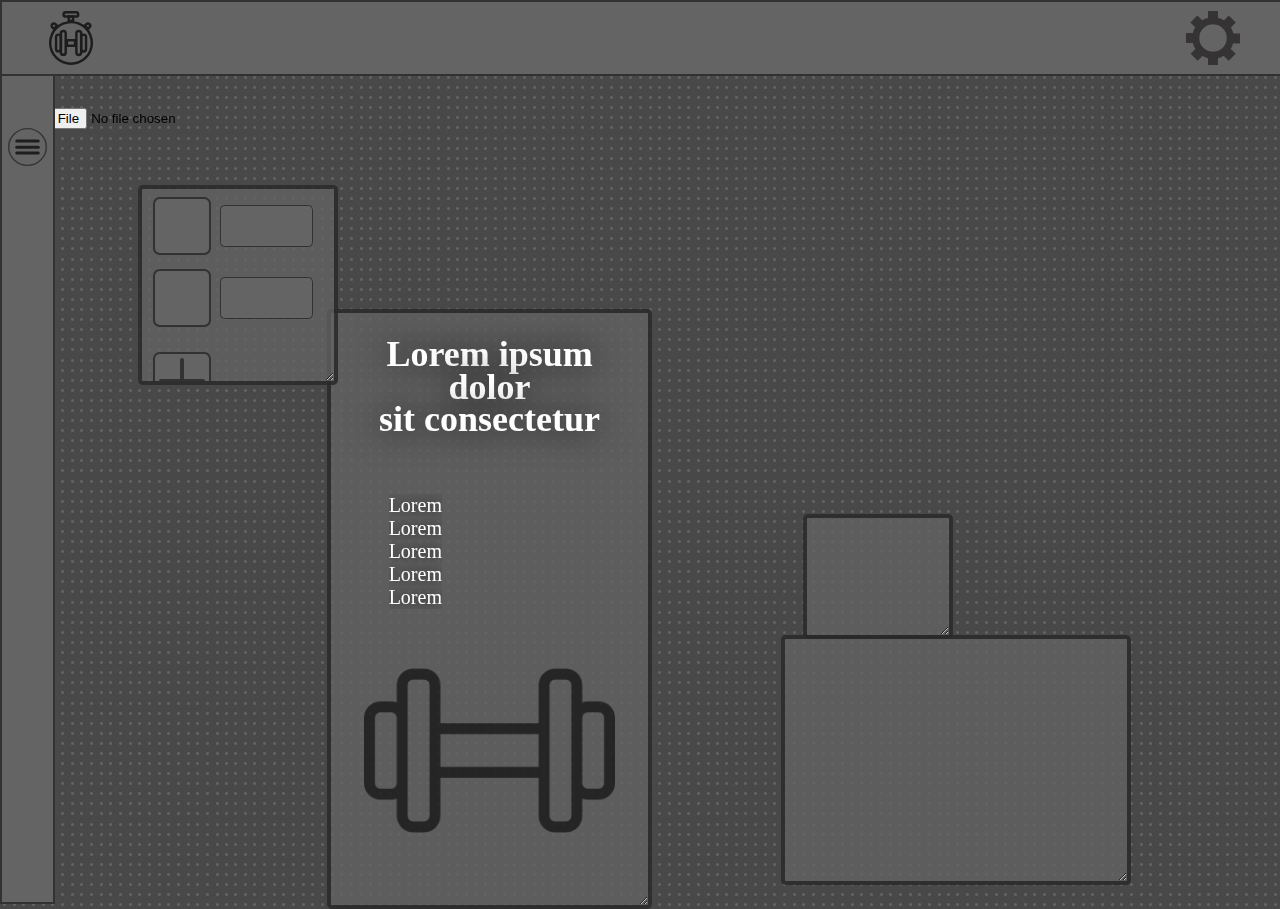
==== index.html @ f5640b2b "Update github for vercel" ====
<!DOCTYPE html>
<html lang="en" id="html">
<head>
    <meta charset="UTF-8">
    <meta http-equiv="X-UA-Compatible" content="IE=edge">
    <meta name="viewport" content="width=device-width, initial-scale=1.0">
    <link rel="stylesheet" href="./styles/main.css">
    <link rel="shortcut icon" href="./assets/svg/Workout_App_Logo_Smaller.svg" type="image/x-icon">
    <link rel="stylesheet" href="./styles/apple_watch_responsive.css">
    <link rel="stylesheet" href="./styles/media_queries.css">
    <link rel="file" id="acs_file_link" href="./Workout_app_1.21/color_themes/default_theme/Default_theme.acs">
    <script src="./js/main.js" defer></script>
    <title>Workout App</title>
</head>
<body>
    <div id="container">
        <div id="file_transfer" class="off"></div>
        <div id="top-navbar">
            <img class="top_nav_img" src="./assets/svg/Workout_App_Logo.svg" />                    
            
            <img class="top_nav_img" src="./assets/svg/Settings.svg" />
        </div>
        <br><br><br><br><br><br>
        <input type="file" name="color_theme" id="color_theme_input" >
        <div id="side-navbar">
            <div id="node_list_holder">
                <img onclick="show_nodes()" class="left_nav_img" src="./assets/svg/Options_Icon.svg" />
                <img onclick="spawn_checklist()" class="left_nav_img node_place_button" src="./assets/svg/Checklist_Node.svg" />
            </div>
        </div>
        
        <!-- <div id="state_management">
            <h1 class="console_items" id="1_console_item">Lorem</h1>
            <h1 class="console_items" id="2_console_item">Ipsum</h1>
            <h1 class="console_items" id="3_console_item">Dolar</h1>
            <h1 class="console_items" id="4_console_item">Harvos</h1>
        </div> -->

        <div id="checklists"></div>
    </div>
</body>

</html>
---- styles/main.css ----
:root {
    --nav_bar_background: #646464;
    --node_background_color: rgba(100,100,100, 0.75);
    --nav_bar_border_color: rgba(0, 0, 0, 0.5);
    --node_border_color: #323232;
    --node_border_highlight_color: #111;
    --node_background_highlight_color: #646464;
    --node_text_color: #fff;
    --text_font: Calibri;
    --file_transfer_color: rgba(50,50,50,0.5);

    /* Default task colors */
    --Default_red: #FC9996;
    --Default_yellow: #FAFD5A;
    --Default_green: #84D264;
    --Default_blue: #44C5CD;
    --Default_purple: #AB48C1;
}

html {
    overflow: scroll;
}

#file_transfer {
    width: 100%;
    height: 100%;
    position: fixed;
    content: ' ';
    z-index: 150;
    transition: all 0.15s linear;
}

#file_transfer.off {
    z-index: -10;
    background-color: transparent;
}

#file_transfer.on {
    z-index: 150;
    background-color: var(--file_transfer_color);
}

/* ===== Scrollbar CSS ===== */
  /* Firefox */
  * {
    scrollbar-width: auto;
    /* scrollbar-color: #323232 #646464; */
    /* scrollbar-color: #323232 #484848; */
    scrollbar-color: #484848 #646464;
  }

  /* Chrome, Edge, and Safari */
  *::-webkit-scrollbar {
    width: 16px;
  }

  *::-webkit-scrollbar-track {
    background: #646464;
  }

  *::-webkit-scrollbar-thumb {
    background-color: #323232;
    border-radius: 10px;
    border: 3px none rgba(0, 0, 0, 0);
  }

.checklist {
    background-color: var(--node_background_color);
    border: 0.5vh solid var(--nav_bar_border_color);
    border-radius: 0.3em;
    position: absolute;
    top: 0;
    resize: both;
    overflow: hidden;
    text-align: center;
    padding: 0.1em;
    box-sizing: border-box;
}

.checklist_grab_area {
    width: 100%;
    height: 100%;
    background-color: transparent;
    position: absolute;
    z-index: 5;
}

.checklist_title {
    text-align: center;
    font-family: var(--text_font);
    line-height: 90%;
    color: var(--node_text_color);
    text-shadow: #000000 0 0 1em;
    font-size: 2.25em;
}

.checklist_bulleted_list {
    color: var(--node_text_color);
    text-shadow: #000000 0 0 1em;
    margin-left: 1em;
    /* text-shadow: 0px 0px 0.em rgba(0,0,0,0.8); */
    text-align: left;
    display: inline-block;
    float: left;
}

.checklist_bullet_point {
    font-family: var(--text_font);
    font-size: 125%;
    overflow: hidden;
}

html {
    background-image: url('../assets/images/Dots_Bigger_no_air.png');
    background-repeat: repeat;
}

#container {
    width: 100%;
    min-height: 100vh;
    position: absolute;
    left: 0;
    top: 0;
    
}

#dumbbell_image_selector {
    max-width: 80%;
    opacity: 0.6;
    user-select: none;
    -webkit-user-drag: none;
    display: inline-block;
    
}


#side-navbar {
    z-index: 90;
    background-color: var(--nav_bar_background);
    position: fixed;
    top: 0;
    left: 0;
    width: 4%;
    height: 100%;
    border: 0.3vh solid var(--nav_bar_border_color);
    display: flex;
    align-items: center;
    text-align: center;
    justify-content: flex-start;
    flex-direction: column;
}

#node_list_holder {
    margin-top: 14vh;
    width: 100%;
    display: flex;
    align-items: center;
    justify-content: center;
    flex-direction: column;
    gap: 1em;
}

.node_place_button {
    display: none;
}

#top-navbar {
    z-index: 100;
    background-color: var(--nav_bar_background);
    position: fixed;
    top: 0;
    left: 0; 
    width: 100%;
    height: 8%;
    border: 0.3vh solid var(--nav_bar_border_color);
    display: flex;
    justify-content: center;
    align-items: center;
    gap: 85%;
}

.left_nav_img {
    width: 75%;
    z-index: 110;
    opacity: 0.7;
}

.top_nav_img {
    opacity: 0.7;
    aspect-ratio: 1 / 1;
    height: 75%;
    max-width: 15%;
}

.checklist_item_styles {
    width: 100%;
    height: 8vh;
    background-color: transparent;
    display: flex;
    align-items: center;
    margin: 0;
}

.checklist_checkbox_styles {
    aspect-ratio: 1 / 1;
    height: 6vh;
    background-color: var(--nav_bar_background);
    border-radius: 0.75vh;
    border: 0.3vh solid var(--node_border_color);
    z-index: 4;
    margin: 0 5%;
}

.checklist_input_styles {
    z-index: 6;
    width: 75%;
    resize: none;
    font-size: 1.5em;
    height: 50%;
    background-color: var(--nav_bar_background);
    border-color: var(--node_border_color);
    outline-color: var(--node_border_color);
    border-radius: 0.5vh;
    color: var(--node_text_color);
    margin: 0 10% 0 0;
}

.checklist_add_checker_holder_styles {
    z-index: 7;
    aspect-ratio: 1 / 1;
    height: 6vh;
    border-radius: 0.75vh;
    background-color: var(--nav_bar_background);
    border: 0.3vh solid var(--node_border_color);
    margin: 0 5%;
    display: flex;
    justify-content: center;
    align-items: center;
}

.add_checker_image_styles {
    width: 85%;
    height: 85%;
}

.selected_node {
    background-color: var(--node_background_highlight_color);
    border-color: var(--node_border_highlight_color);
}

.the_shadow_realm {
    display: none;
}
---- styles/apple_watch_responsive.css ----
@media screen and (min-width: 311px) 
and (max-width: 313px)
and (min-height: 389px) 
and (max-height: 391px) { /* display none on apple watch series 1 */
    * {
        display: none;
    }
}

@media screen and (min-width: 271px) 
and (max-width: 273px)
and (min-height: 339px) 
and (max-height: 341px) { /* display none on apple watch series 2 */
    * {
        display: none;
    }
}

@media screen and (min-width: 389px) 
and (max-width: 391px)
and (min-height: 311px) 
and (max-height: 313px) { /* display none on apple watch series 3 */
    * {
        display: none;
    }
}

@media screen and (min-width: 447px) 
and (max-width: 449px)
and (min-height: 367px) 
and (max-height: 369px) { /* display none on apple watch series 4 */
    * {
        display: none;
    }
}

@media screen and (min-width: 367px) 
and (max-width: 369px)
and (min-height: 447px) 
and (max-height: 449px) { /* display none on apple watch series 5 and 6 */
    * {
        display: none;
    }
}

@media screen and (min-width: 429px) 
and (max-width: 431px)
and (min-height: 351px) 
and (max-height: 353px) { /* display none on apple watch series 7 */
    * {
        display: none;
    }
}

@media screen and (min-width: 429px) 
and (max-width: 431px)
and (min-height: 352px) 
and (max-height: 354px) { /* display none on apple watch series 8 */
    * {
        display: none;
    }
}

@media screen and (min-width: 395px) 
and (max-width: 397px)
and (min-height: 483px) 
and (max-height: 485px) { /* display none on apple watch series 9 */
    * {
        display: none;
    }
}
---- styles/media_queries.css ----
@media only screen and (max-width: 1000px) { /* >1000px */
    #top-navbar {
        height: 10%;
        gap: 80%;
    }

    #side-navbar {
        width: 10%;
    }
}

@media screen and (max-width: 800px) { /* >300px */
    #top-navbar {
        gap: 75%;
    }
}

@media screen and (max-width: 600px) { /* >300px */
    #top-navbar {
        gap: 70%;
        height: 8%;
    }

    #side-navbar {
        width: 12%;
    }
}
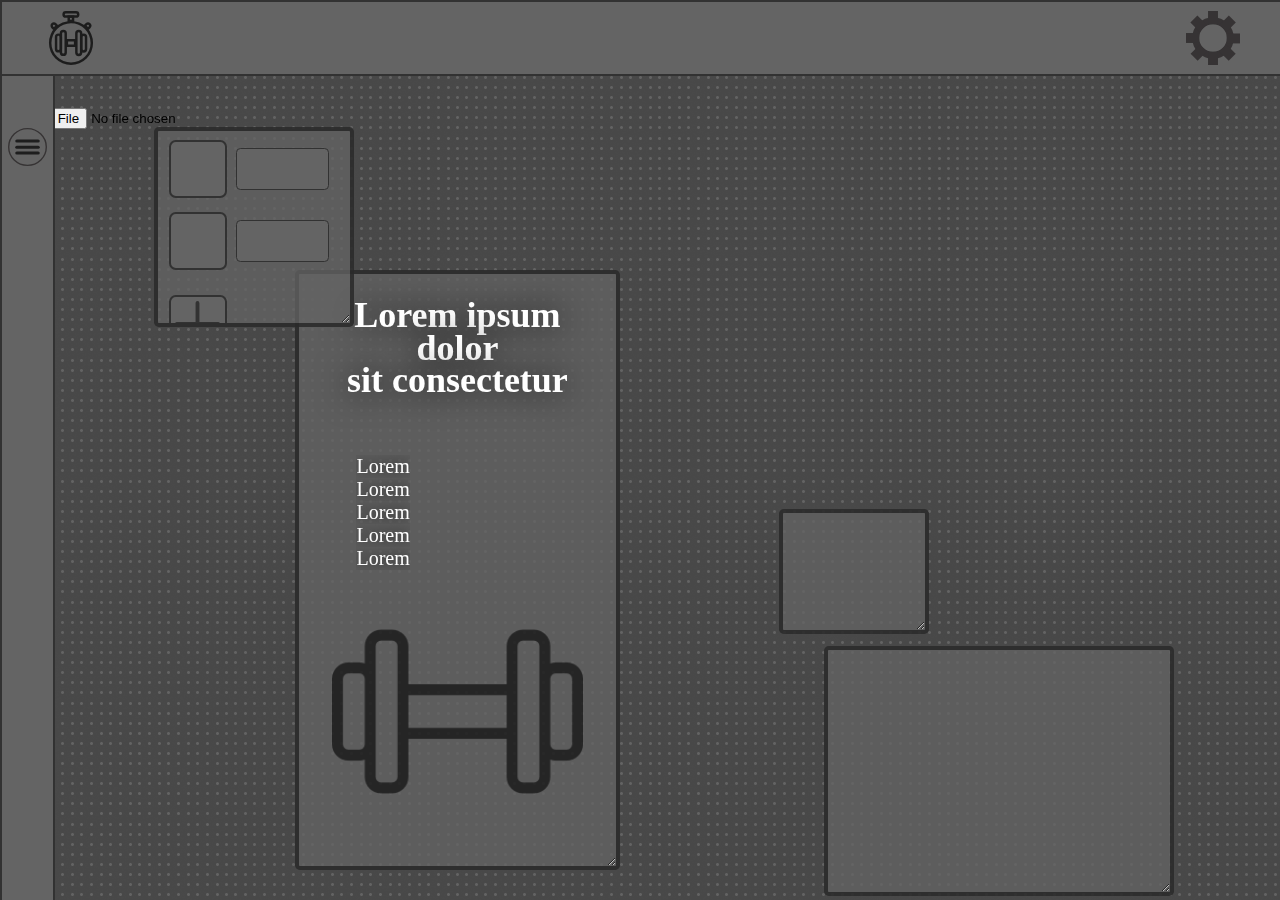
==== commit 9d929379: "fix the add node button" ====
--- a/index.html
+++ b/index.html
@@ -25,7 +25,7 @@
         <div id="side-navbar">
             <div id="node_list_holder">
                 <img onclick="show_nodes()" class="left_nav_img" src="./assets/svg/Options_Icon.svg" />
-                <img onclick="spawn_checklist()" class="left_nav_img node_place_button" src="./assets/svg/Checklist_Node.svg" />
+                <img onclick="spawn_checklist_notepad()" class="left_nav_img node_place_button" src="./assets/svg/Checklist_Node.svg" />
             </div>
         </div>
         
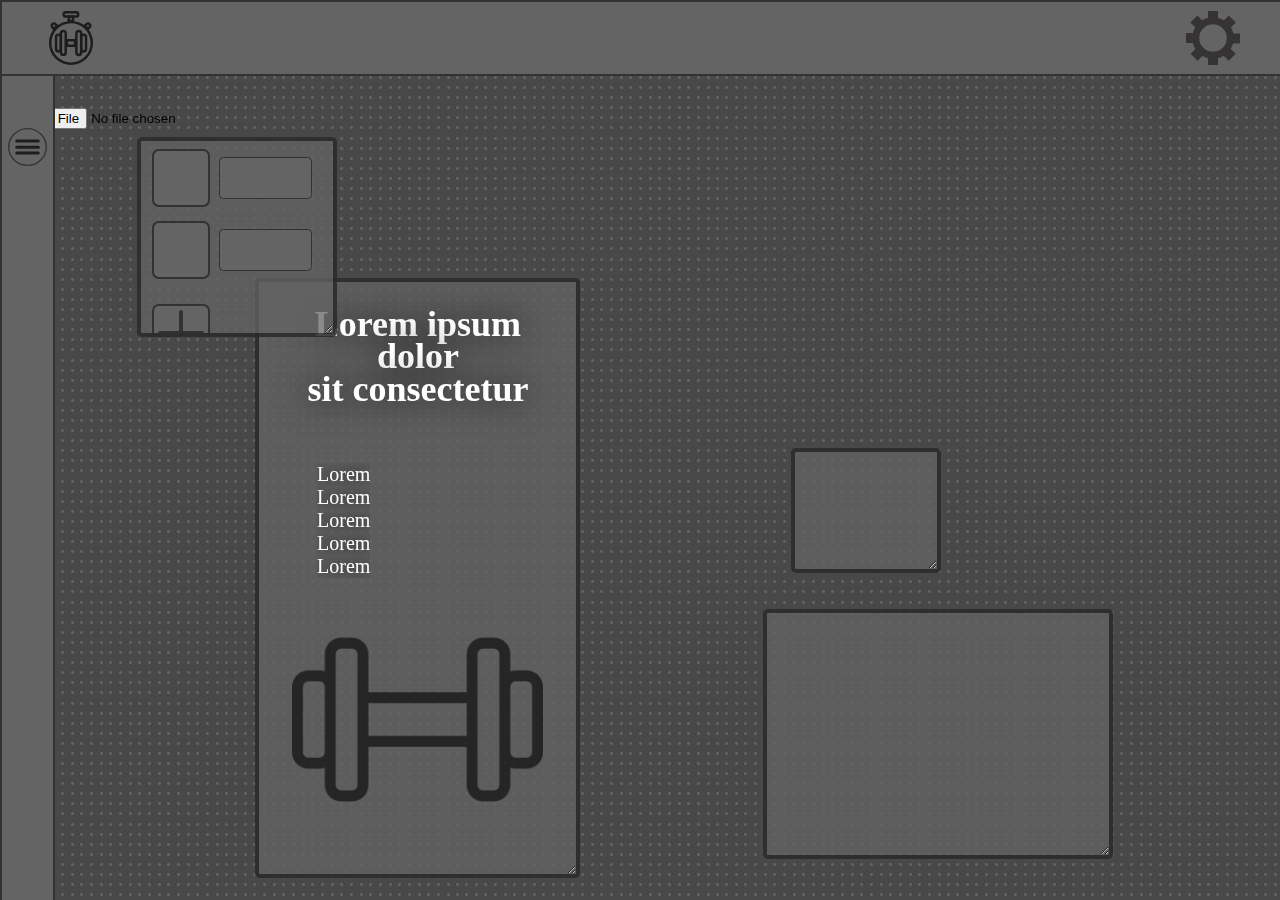
==== commit f6a44c3a: "fixed spawn notepad node" ====
--- a/index.html
+++ b/index.html
@@ -25,7 +25,7 @@
         <div id="side-navbar">
             <div id="node_list_holder">
                 <img onclick="show_nodes()" class="left_nav_img" src="./assets/svg/Options_Icon.svg" />
-                <img onclick="spawn_checklist_notepad()" class="left_nav_img node_place_button" src="./assets/svg/Checklist_Node.svg" />
+                <img onclick="spawn_checklist_notepad(2, 500, 100, 'dino', true)" class="left_nav_img node_place_button" src="./assets/svg/Checklist_Node.svg" />
             </div>
         </div>
         
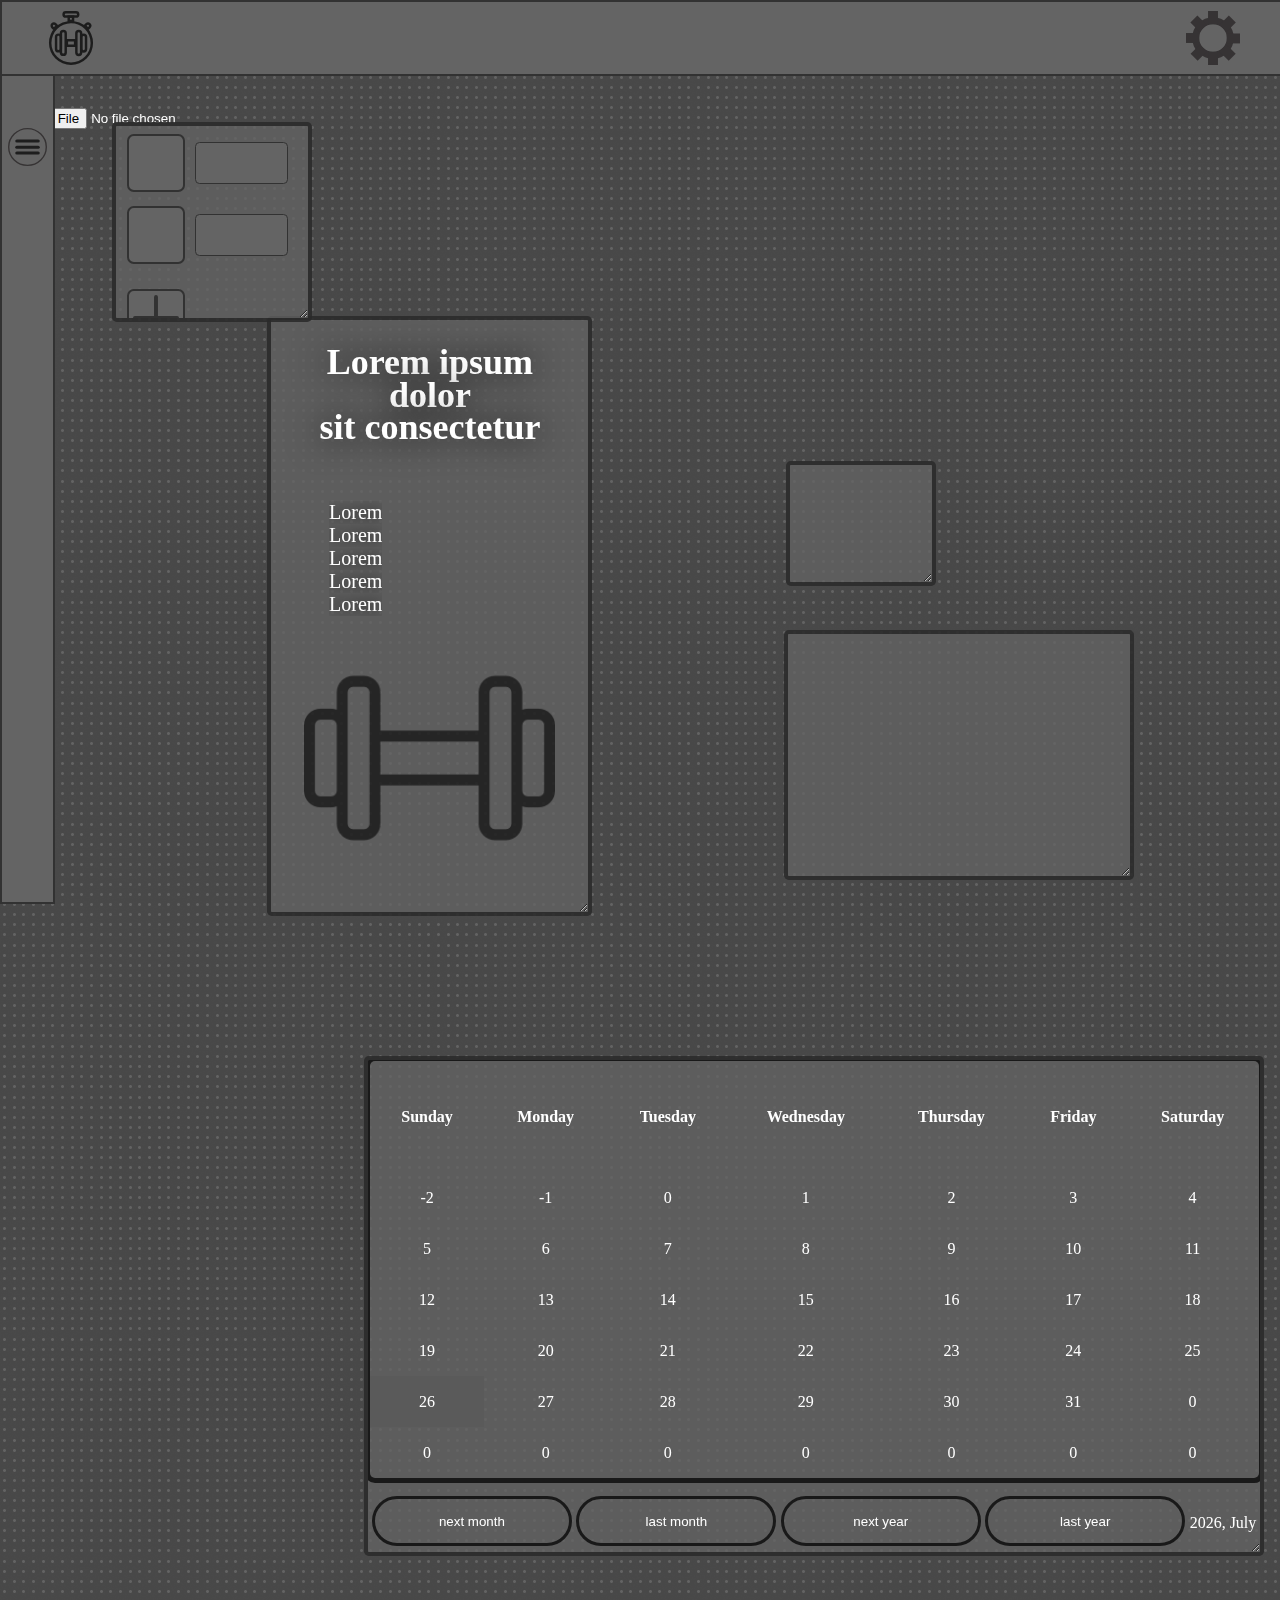
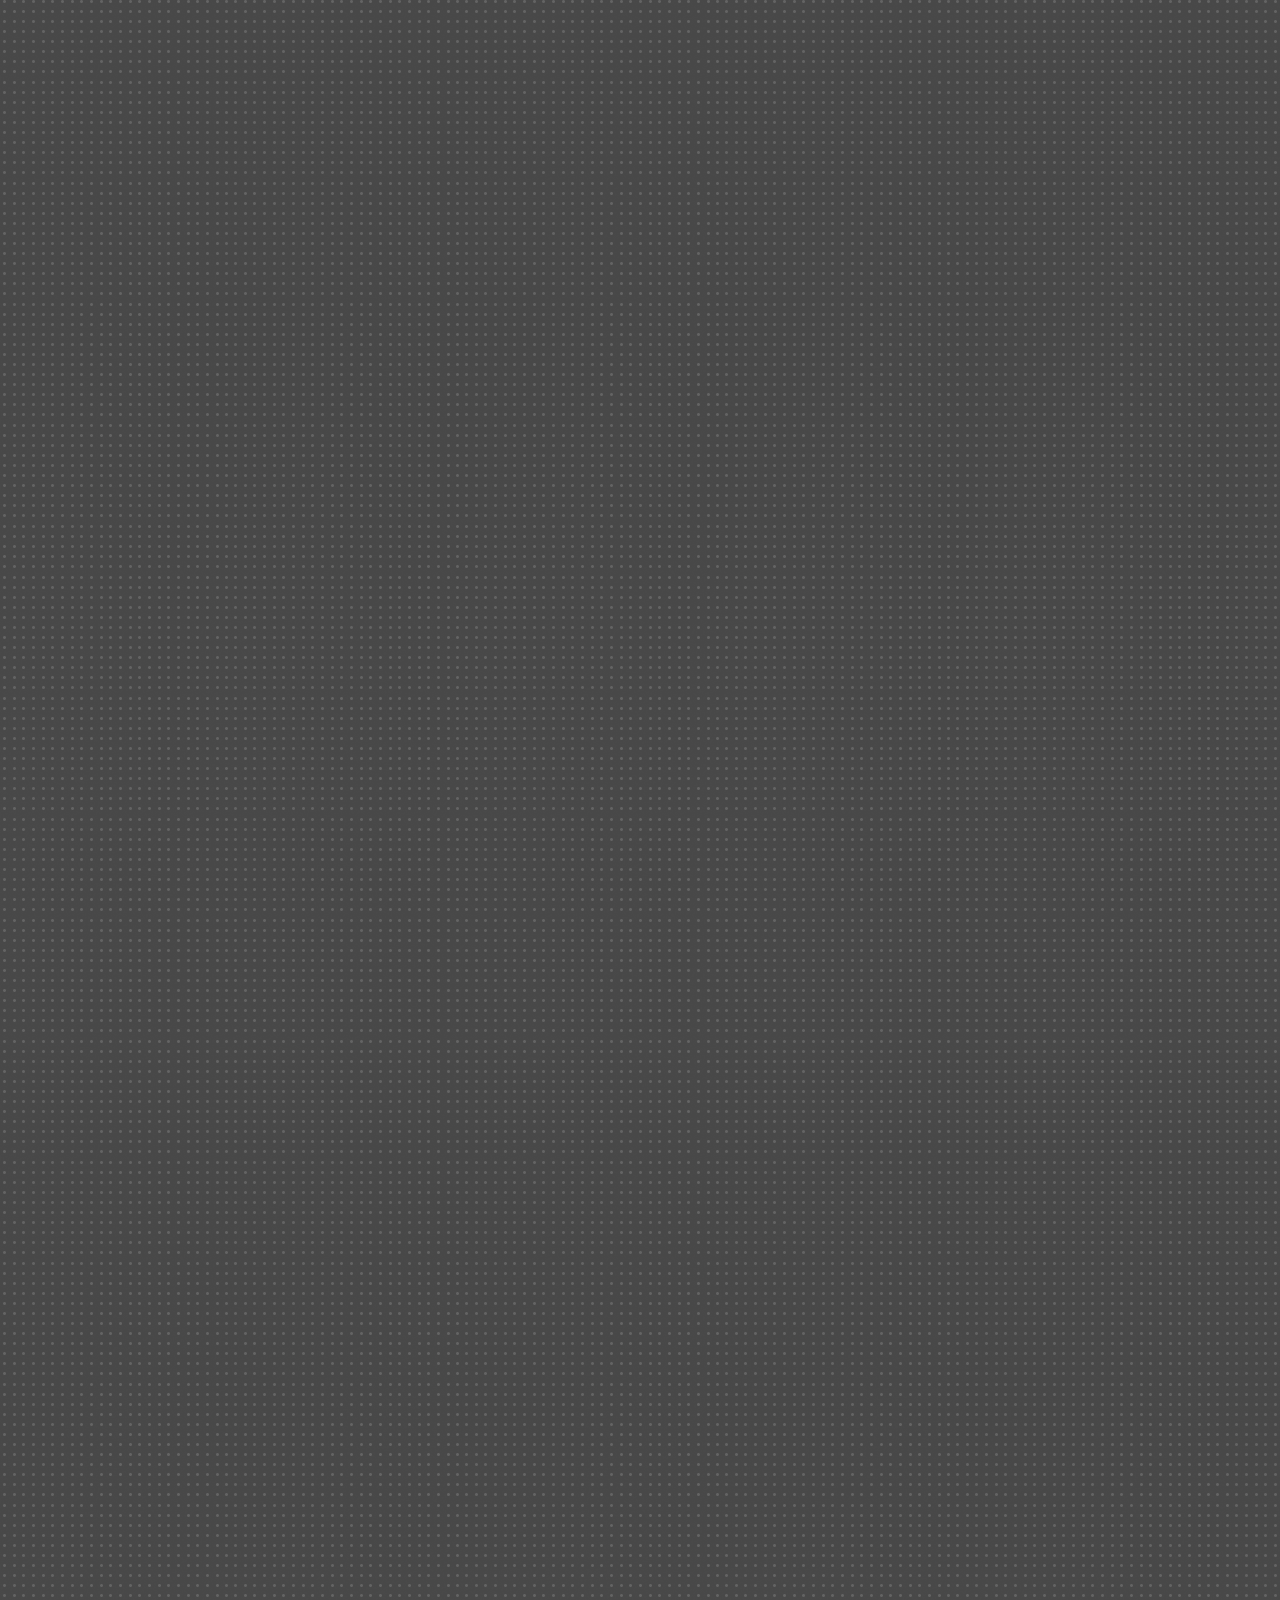
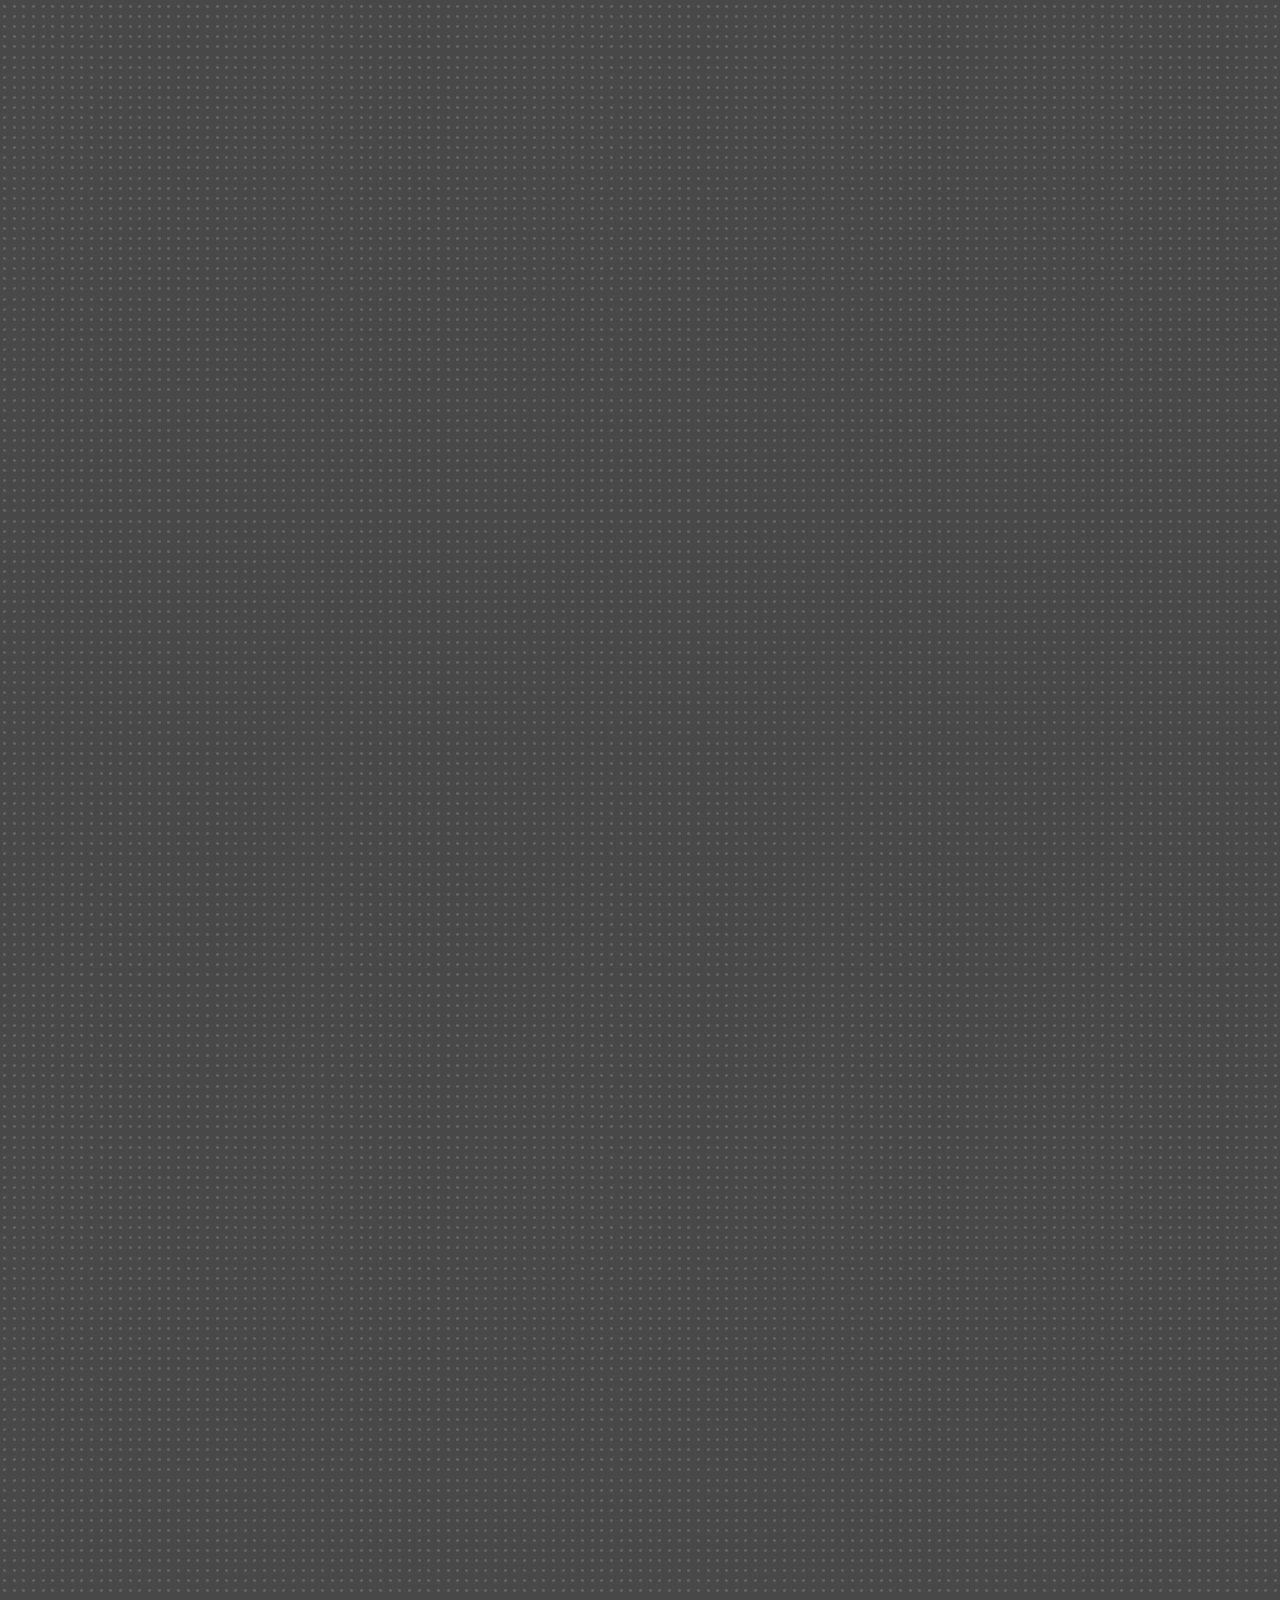
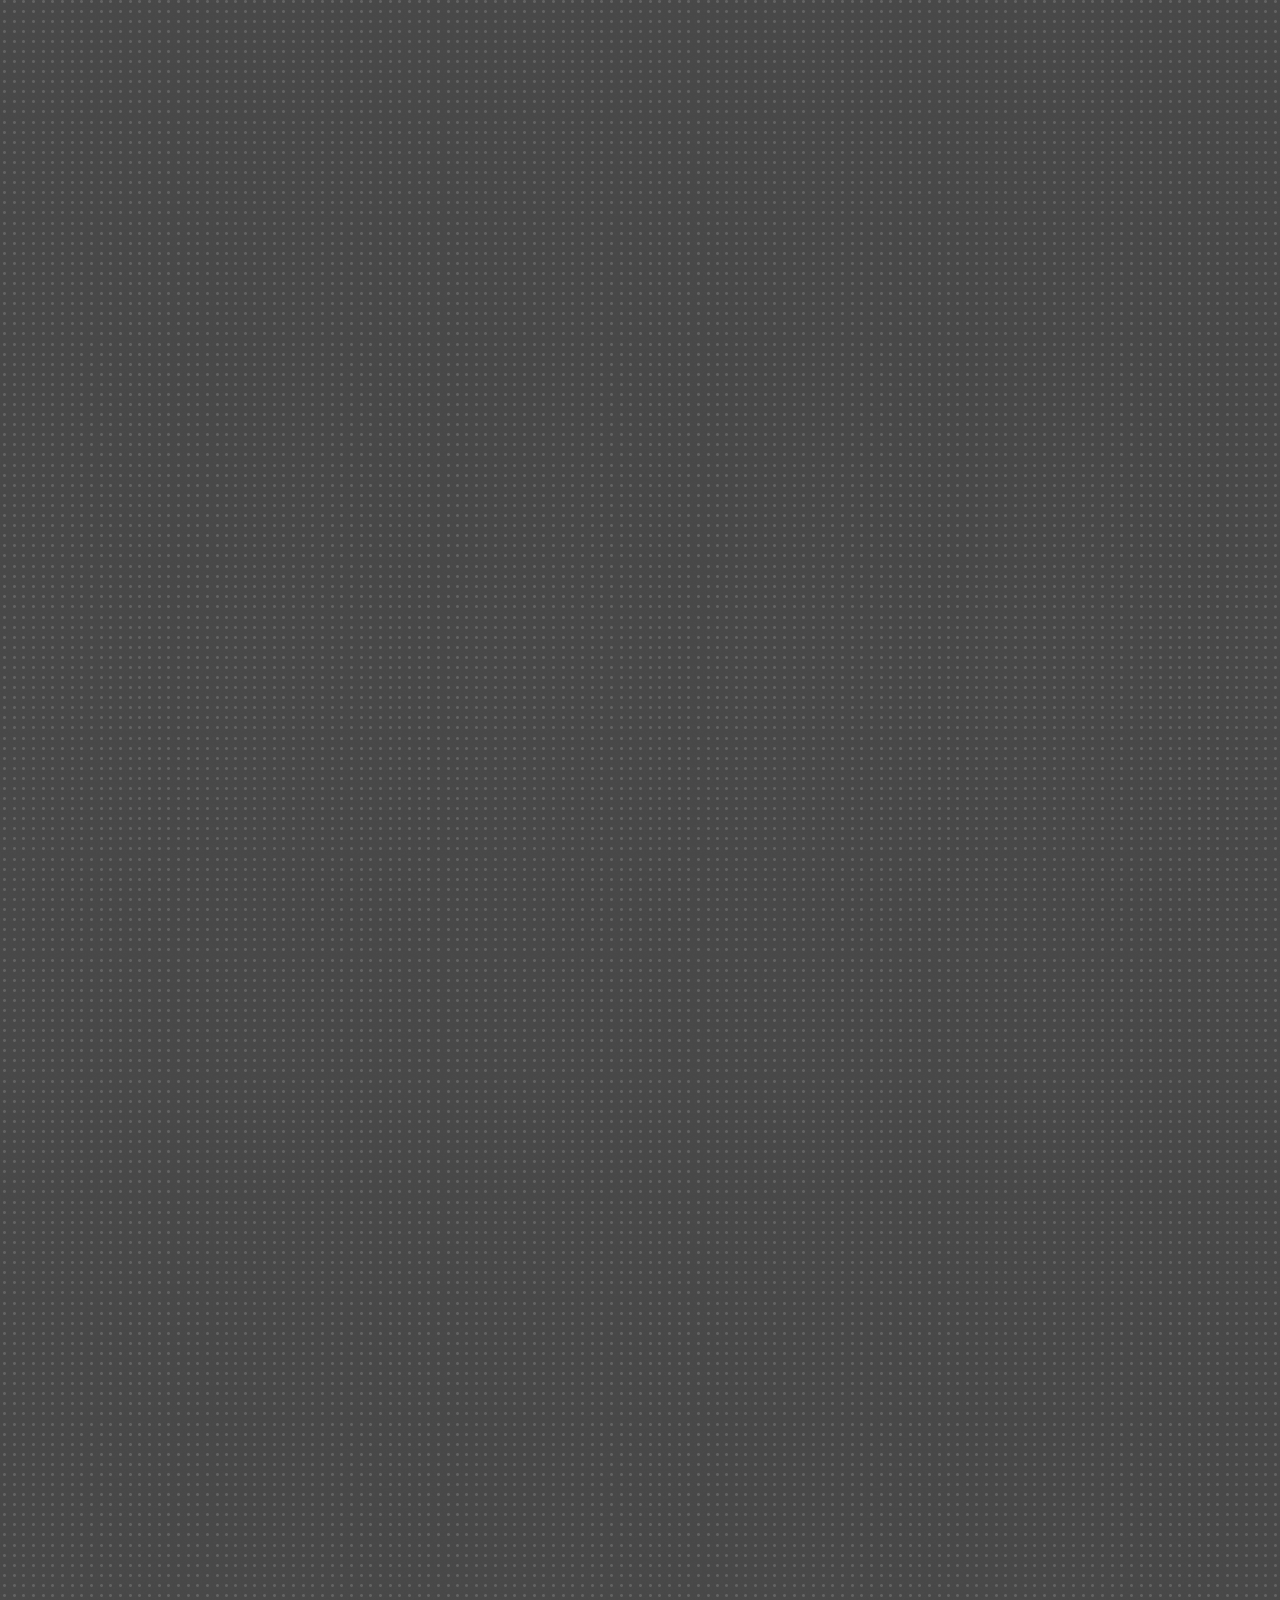
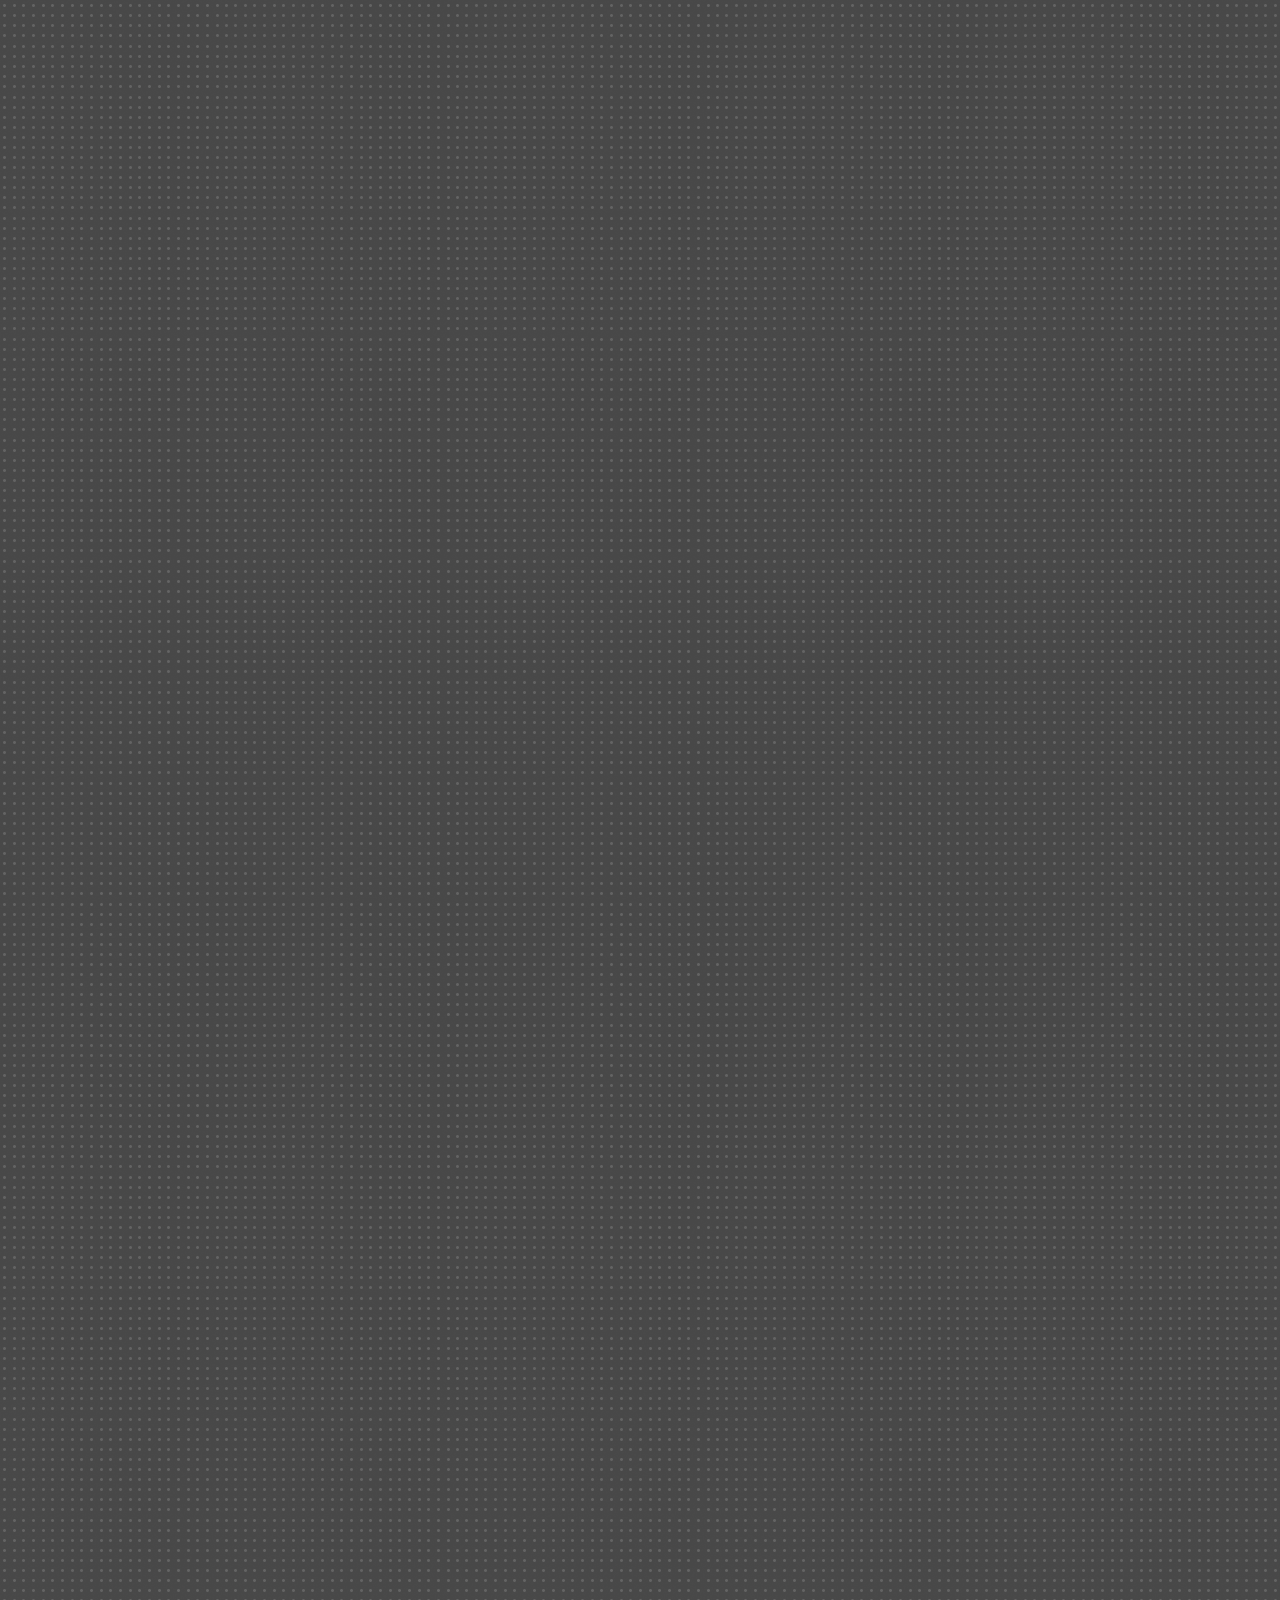
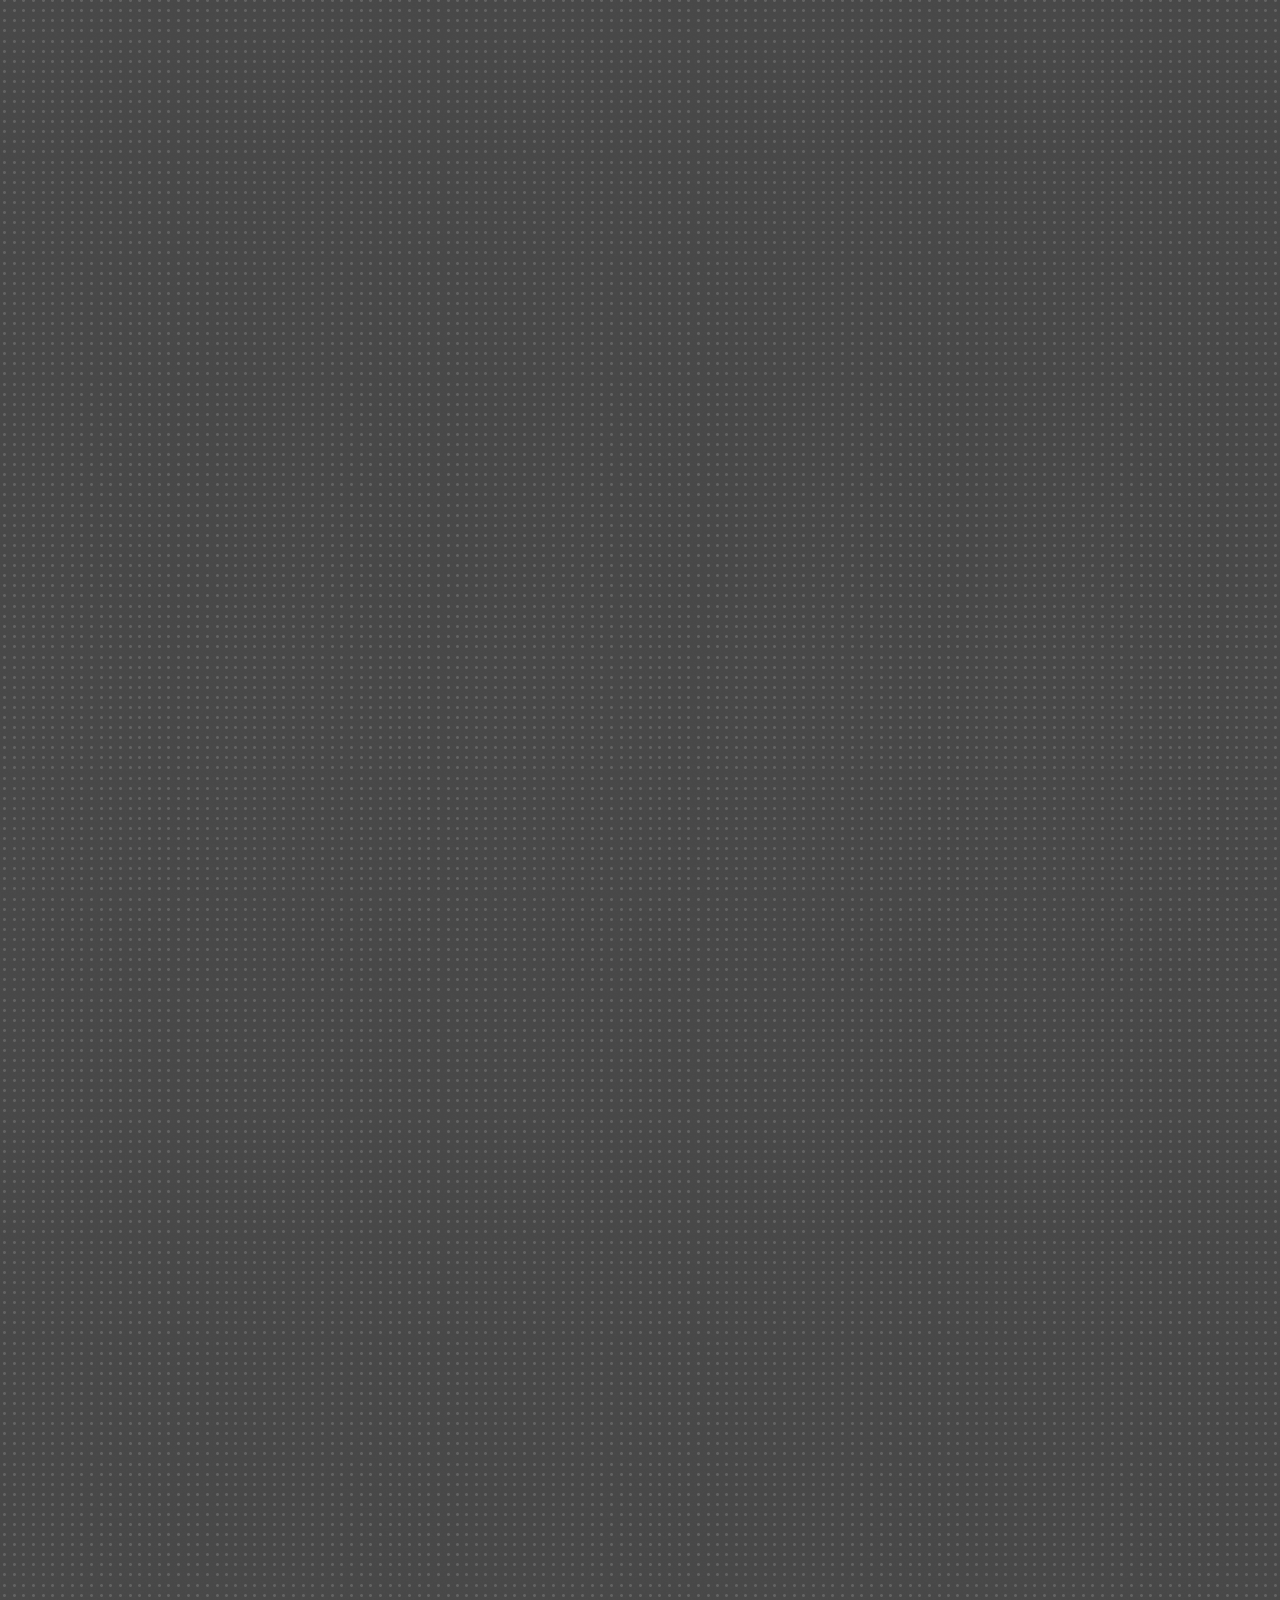
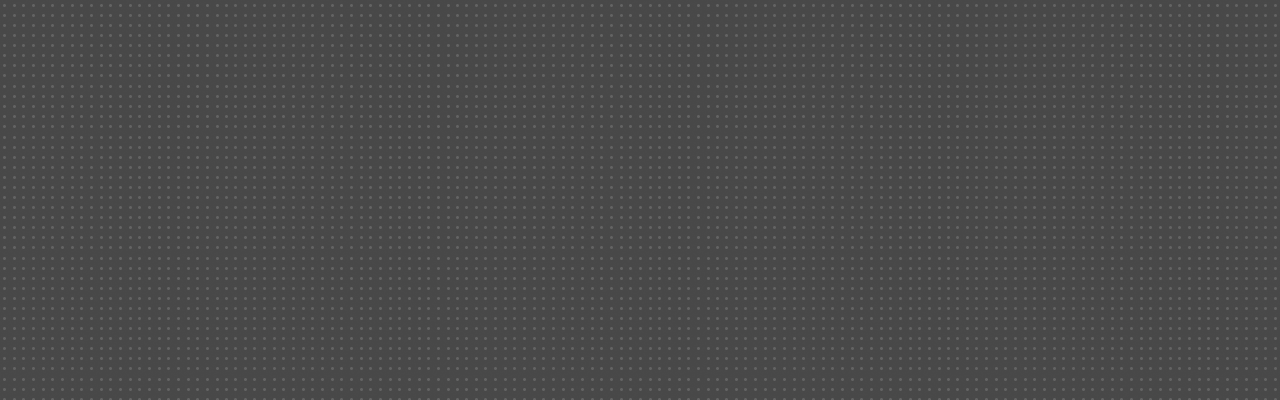
==== commit 2b571d65: "made a settings page, with nested tree layout" ====
--- a/index.html
+++ b/index.html
@@ -4,11 +4,16 @@
     <meta charset="UTF-8">
     <meta http-equiv="X-UA-Compatible" content="IE=edge">
     <meta name="viewport" content="width=device-width, initial-scale=1.0">
+    
+    <link rel="stylesheet" href="./styles/all.css">
     <link rel="stylesheet" href="./styles/main.css">
-    <link rel="shortcut icon" href="./assets/svg/Workout_App_Logo_Smaller.svg" type="image/x-icon">
+    <link rel="stylesheet" href="./styles/index.css">
     <link rel="stylesheet" href="./styles/apple_watch_responsive.css">
     <link rel="stylesheet" href="./styles/media_queries.css">
+
+    <link rel="shortcut icon" href="./assets/svg/Workout_App_Logo_Smaller.svg" type="image/x-icon">
     <link rel="file" id="acs_file_link" href="./Workout_app_1.21/color_themes/default_theme/Default_theme.acs">
+    
     <script src="./js/main.js" defer></script>
     <title>Workout App</title>
 </head>
@@ -16,16 +21,16 @@
     <div id="container">
         <div id="file_transfer" class="off"></div>
         <div id="top-navbar">
-            <img class="top_nav_img" src="./assets/svg/Workout_App_Logo.svg" />                    
+            <img class="top_nav_img" onclick="window.location = './index.html'" src="./assets/svg/Workout_App_Logo.svg" />                    
             
-            <img class="top_nav_img" src="./assets/svg/Settings.svg" />
+            <img class="top_nav_img" onclick="window.location = './settings.html'" src="./assets/svg/Settings.svg" />
         </div>
         <br><br><br><br><br><br>
         <input type="file" name="color_theme" id="color_theme_input" >
         <div id="side-navbar">
             <div id="node_list_holder">
                 <img onclick="show_nodes()" class="left_nav_img" src="./assets/svg/Options_Icon.svg" />
-                <img onclick="spawn_checklist_notepad(2, 500, 100, 'dino', true)" class="left_nav_img node_place_button" src="./assets/svg/Checklist_Node.svg" />
+                <img onclick="checklist_notepad.spawn(2, 500, 100, 'dino', true)" class="left_nav_img node_place_button" src="./assets/svg/Checklist_Node.svg" />
             </div>
         </div>
         
--- a/styles/all.css
+++ b/styles/all.css
@@ -0,0 +1,35 @@
+#top-navbar {
+    z-index: 100;
+    background-color: var(--nav_bar_background);
+    position: fixed;
+    top: 0;
+    left: 0; 
+    width: 100%;
+    height: 8%;
+    border: 0.3vh solid var(--nav_bar_border_color);
+    display: flex;
+    justify-content: center;
+    align-items: center;
+    gap: 85%;
+}
+
+.top_nav_img {
+    opacity: 0.7;
+    aspect-ratio: 1 / 1;
+    height: 75%;
+    max-width: 15%;
+    cursor: pointer;
+}
+
+.checklist {
+    background-color: var(--node_background_color);
+    border: 0.5vh solid var(--nav_bar_border_color);
+    border-radius: 0.3em;
+    position: absolute;
+    top: 0;
+    resize: both;
+    overflow: hidden;
+    text-align: center;
+    padding: 0.1em;
+    box-sizing: border-box;
+}
--- a/styles/main.css
+++ b/styles/main.css
@@ -15,10 +15,17 @@
     --Default_green: #84D264;
     --Default_blue: #44C5CD;
     --Default_purple: #AB48C1;
+
+    /* calendar */
+    --calendar-primary: rgb(75, 75, 75);
+    --calendar-secondary: rgb(90, 90, 90);
+    --calendar-borders: rgb(25, 25, 25);
 }
 
 html {
     overflow: scroll;
+    color: var(--node_text_color);
+    font-family: var(--text_font);
 }
 
 #file_transfer {
@@ -64,19 +71,6 @@
     border: 3px none rgba(0, 0, 0, 0);
   }
 
-.checklist {
-    background-color: var(--node_background_color);
-    border: 0.5vh solid var(--nav_bar_border_color);
-    border-radius: 0.3em;
-    position: absolute;
-    top: 0;
-    resize: both;
-    overflow: hidden;
-    text-align: center;
-    padding: 0.1em;
-    box-sizing: border-box;
-}
-
 .checklist_grab_area {
     width: 100%;
     height: 100%;
@@ -128,11 +122,9 @@
     max-width: 80%;
     opacity: 0.6;
     user-select: none;
-    -webkit-user-drag: none;
+    pointer-events: none;
     display: inline-block;
-    
-}
-
+}
 
 #side-navbar {
     z-index: 90;
@@ -150,6 +142,10 @@
     flex-direction: column;
 }
 
+#node_list_holder > * {
+    cursor: pointer;
+}
+
 #node_list_holder {
     margin-top: 14vh;
     width: 100%;
@@ -162,34 +158,12 @@
 
 .node_place_button {
     display: none;
-}
-
-#top-navbar {
-    z-index: 100;
-    background-color: var(--nav_bar_background);
-    position: fixed;
-    top: 0;
-    left: 0; 
-    width: 100%;
-    height: 8%;
-    border: 0.3vh solid var(--nav_bar_border_color);
-    display: flex;
-    justify-content: center;
-    align-items: center;
-    gap: 85%;
 }
 
 .left_nav_img {
     width: 75%;
     z-index: 110;
     opacity: 0.7;
-}
-
-.top_nav_img {
-    opacity: 0.7;
-    aspect-ratio: 1 / 1;
-    height: 75%;
-    max-width: 15%;
 }
 
 .checklist_item_styles {
@@ -250,4 +224,77 @@
 
 .the_shadow_realm {
     display: none;
+}
+
+.acs_input {
+    margin-top: 5%;
+}
+
+
+
+
+
+
+
+/* \\==|| ____calendar____ \\==// */
+
+.calendar_container {
+    display: grid;
+    grid-template-columns: 5;
+    grid-template-rows: 8fr 1fr;
+    height: 100%;
+    font-size: 1em;
+    z-index: 4;
+}
+
+.calendar_table_node {
+    background-color: var(--calendar_primary);
+    box-shadow: 0 0 0 0.4vw var(--calendar-borders);   
+    overflow: hidden;
+    border-radius: 5px;
+    border-collapse: collapse;
+    text-align: center;
+    margin-bottom: 2%;
+    grid-column: span 5;
+    grid-auto-columns: 1fr 1fr 1fr 1fr;
+}
+
+.calendar_day_cell {
+    color: white;
+}
+
+.calendar_day_title_cell {
+    color: white;
+    padding: 1vw;
+    /* width: 150px; */
+}
+
+.calendar_cell { 
+    --cell-size: 100px;
+    --height-multiplier: 0.5;
+    width: var(--cell-size);
+    height: calc(var(--cell-size) * var(--height-multiplier));
+    text-align: center;
+}
+
+.change_month_button {
+    color: #fff;
+    width: 200px;
+    margin: 0 auto 2%;
+    background-color: var(--calendar_primary);
+    border: 0.3vw solid var(--calendar-borders);
+    border-radius: 1000px;
+    z-index: 6;
+}
+
+.change_month_button:hover {
+    background-color: var(--calendar-secondary);
+}
+
+.date_label {
+    display: flex;
+    justify-content: center;
+    align-items: center;
+    /* width: 250px; */
+    margin: 0 auto;
 }--- a/styles/index.css
+++ b/styles/index.css
@@ -0,0 +1,3 @@
+html {
+    height: 10000px;
+}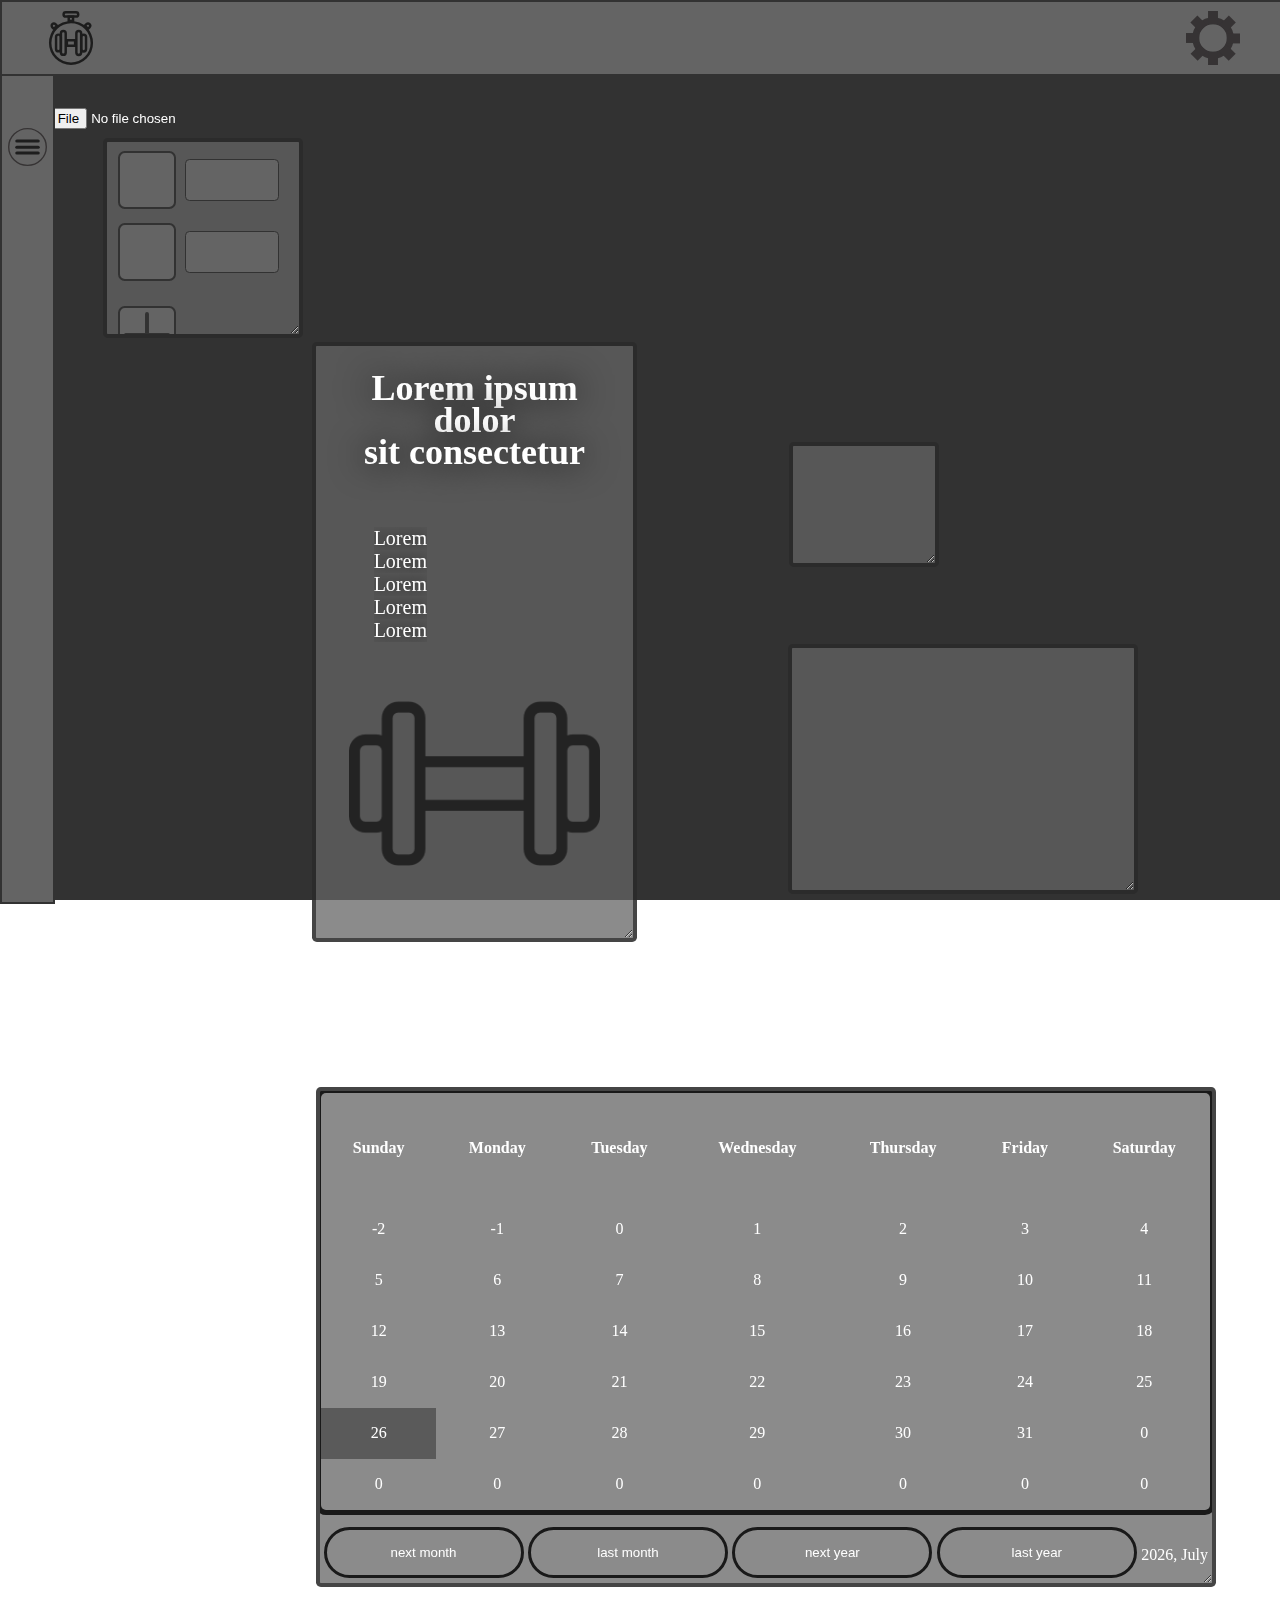
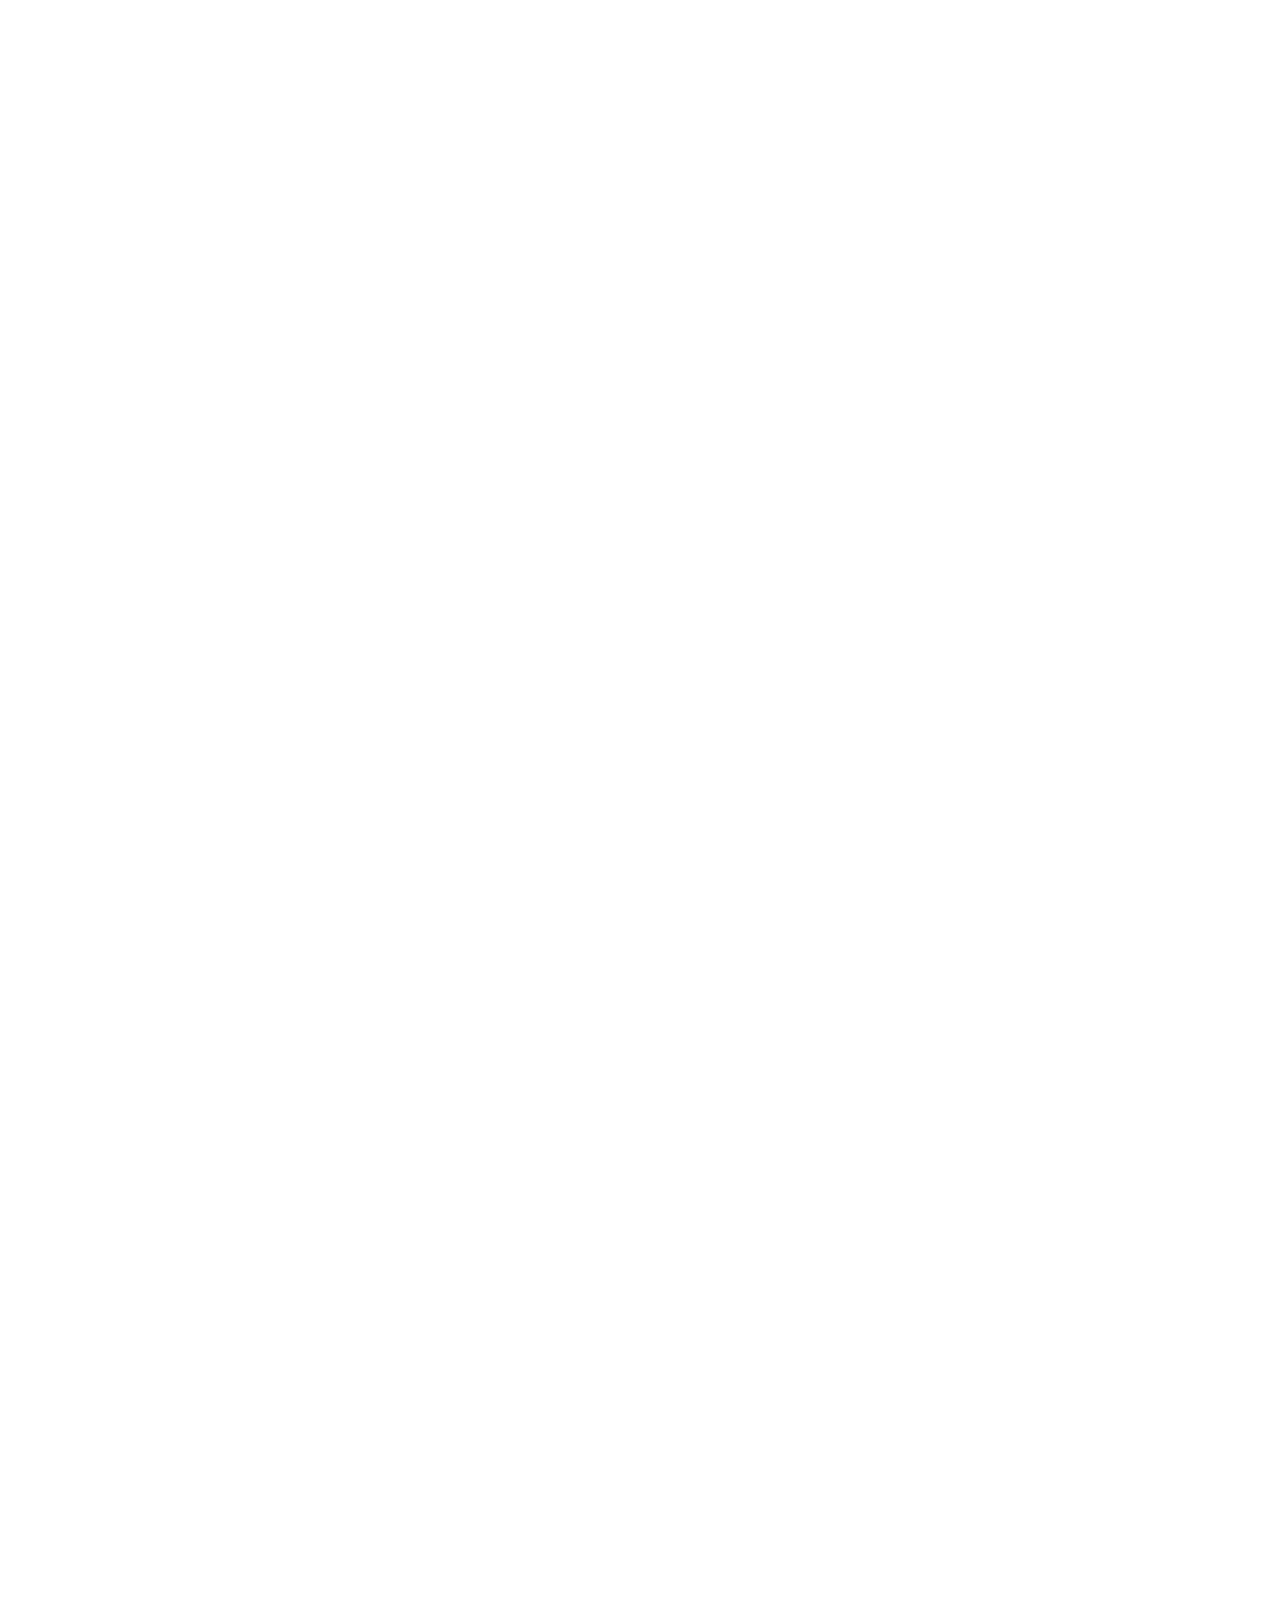
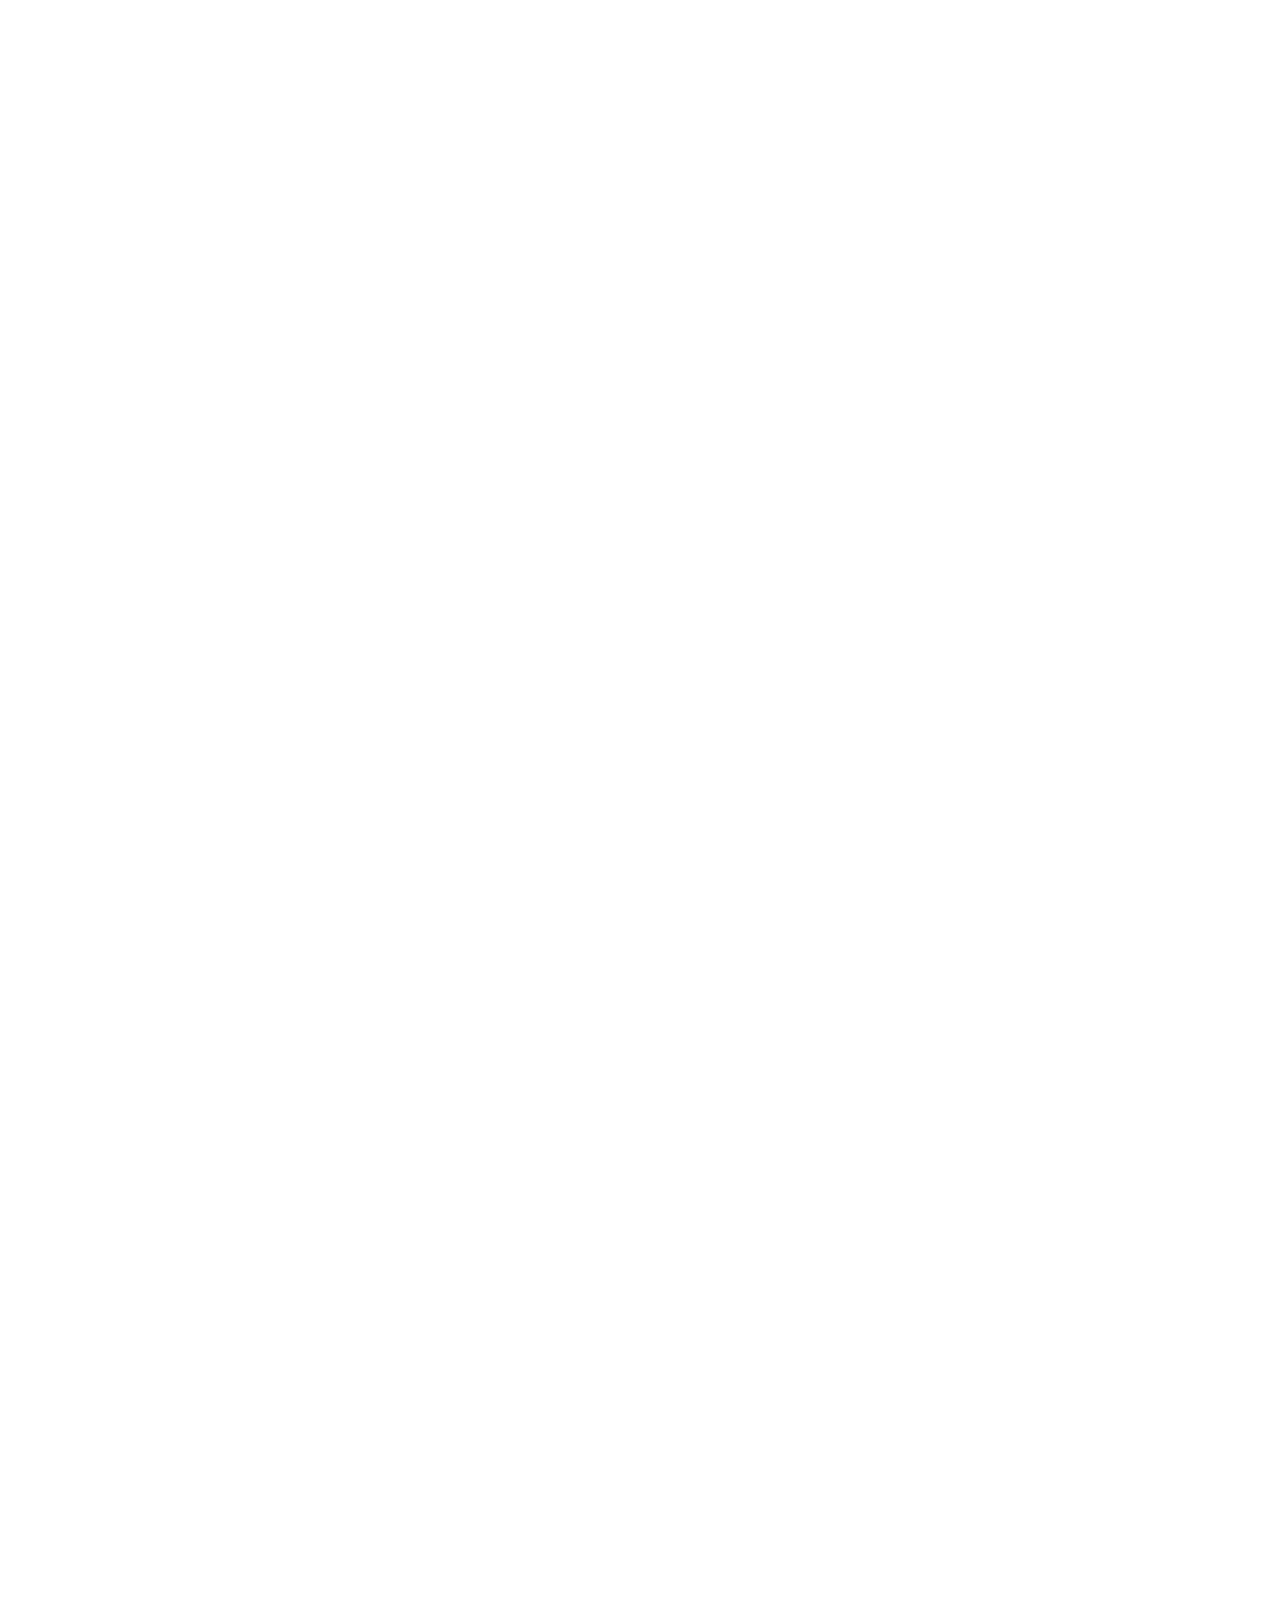
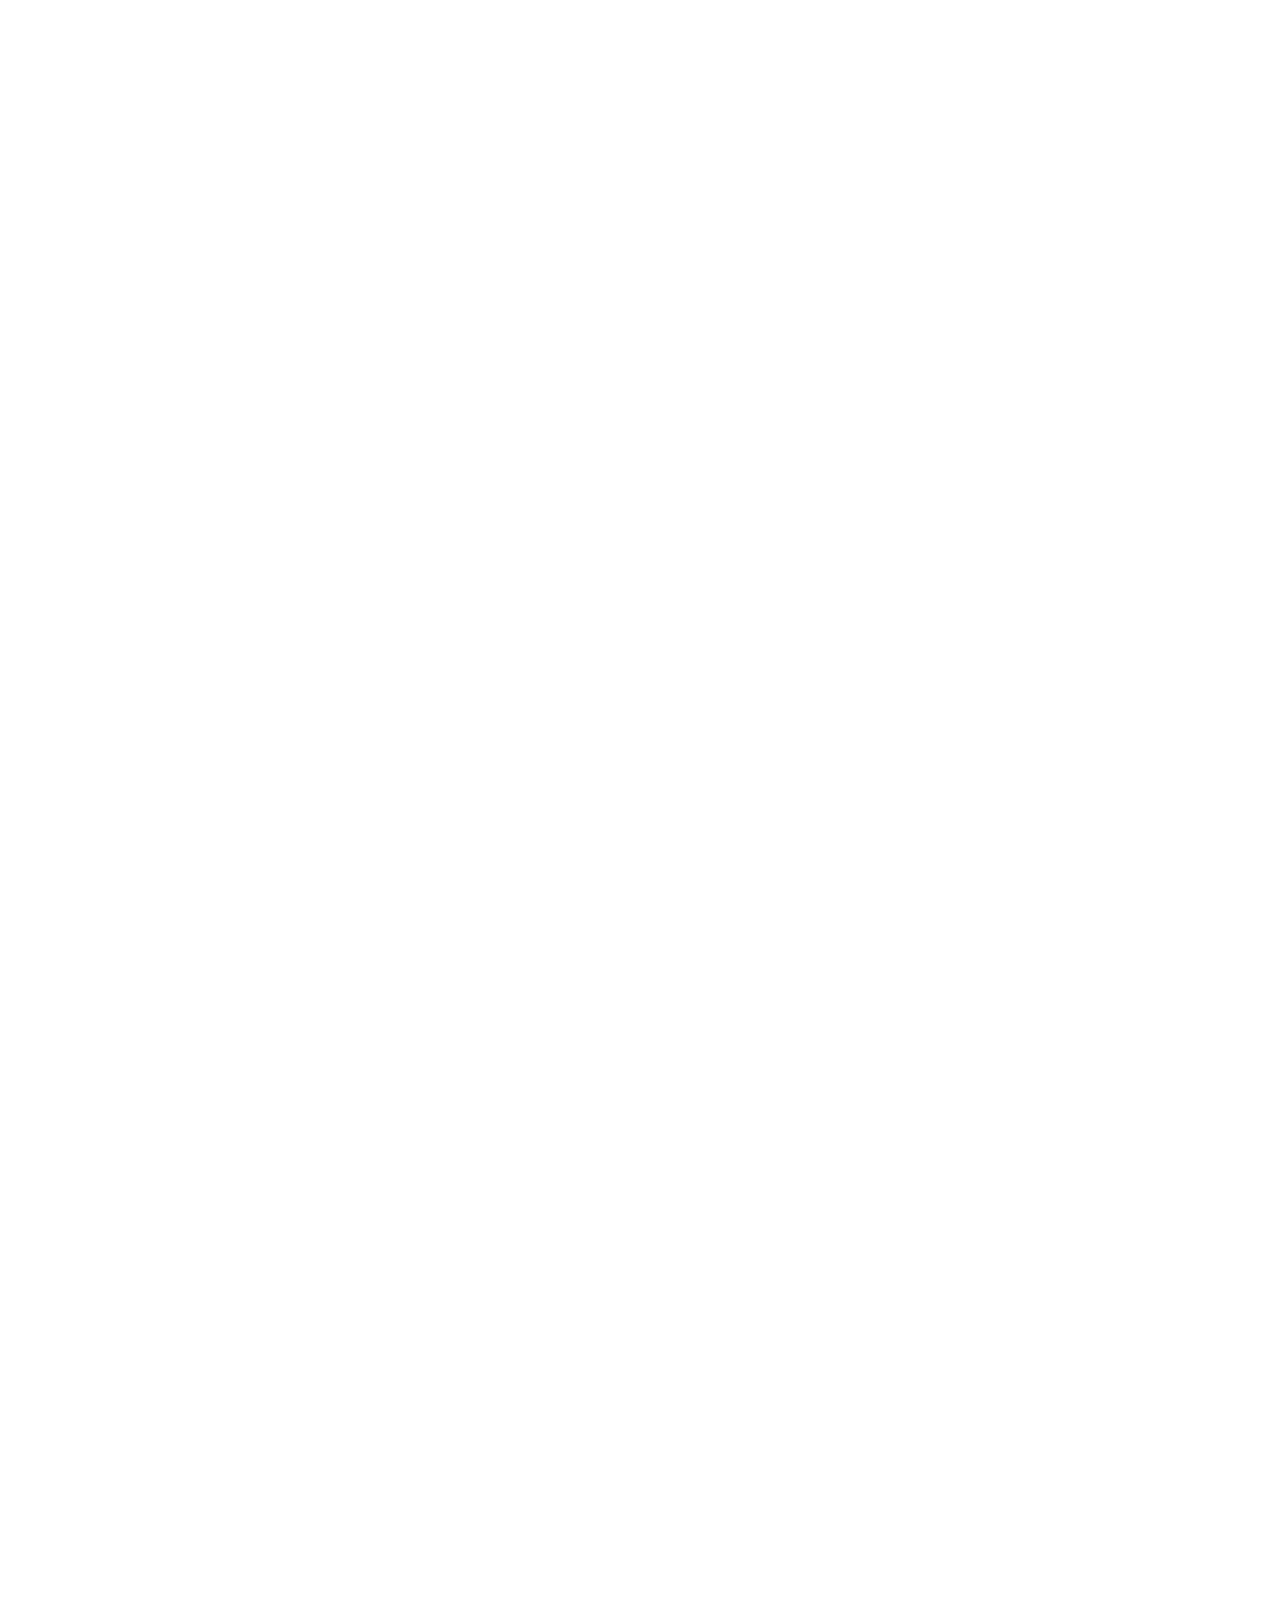
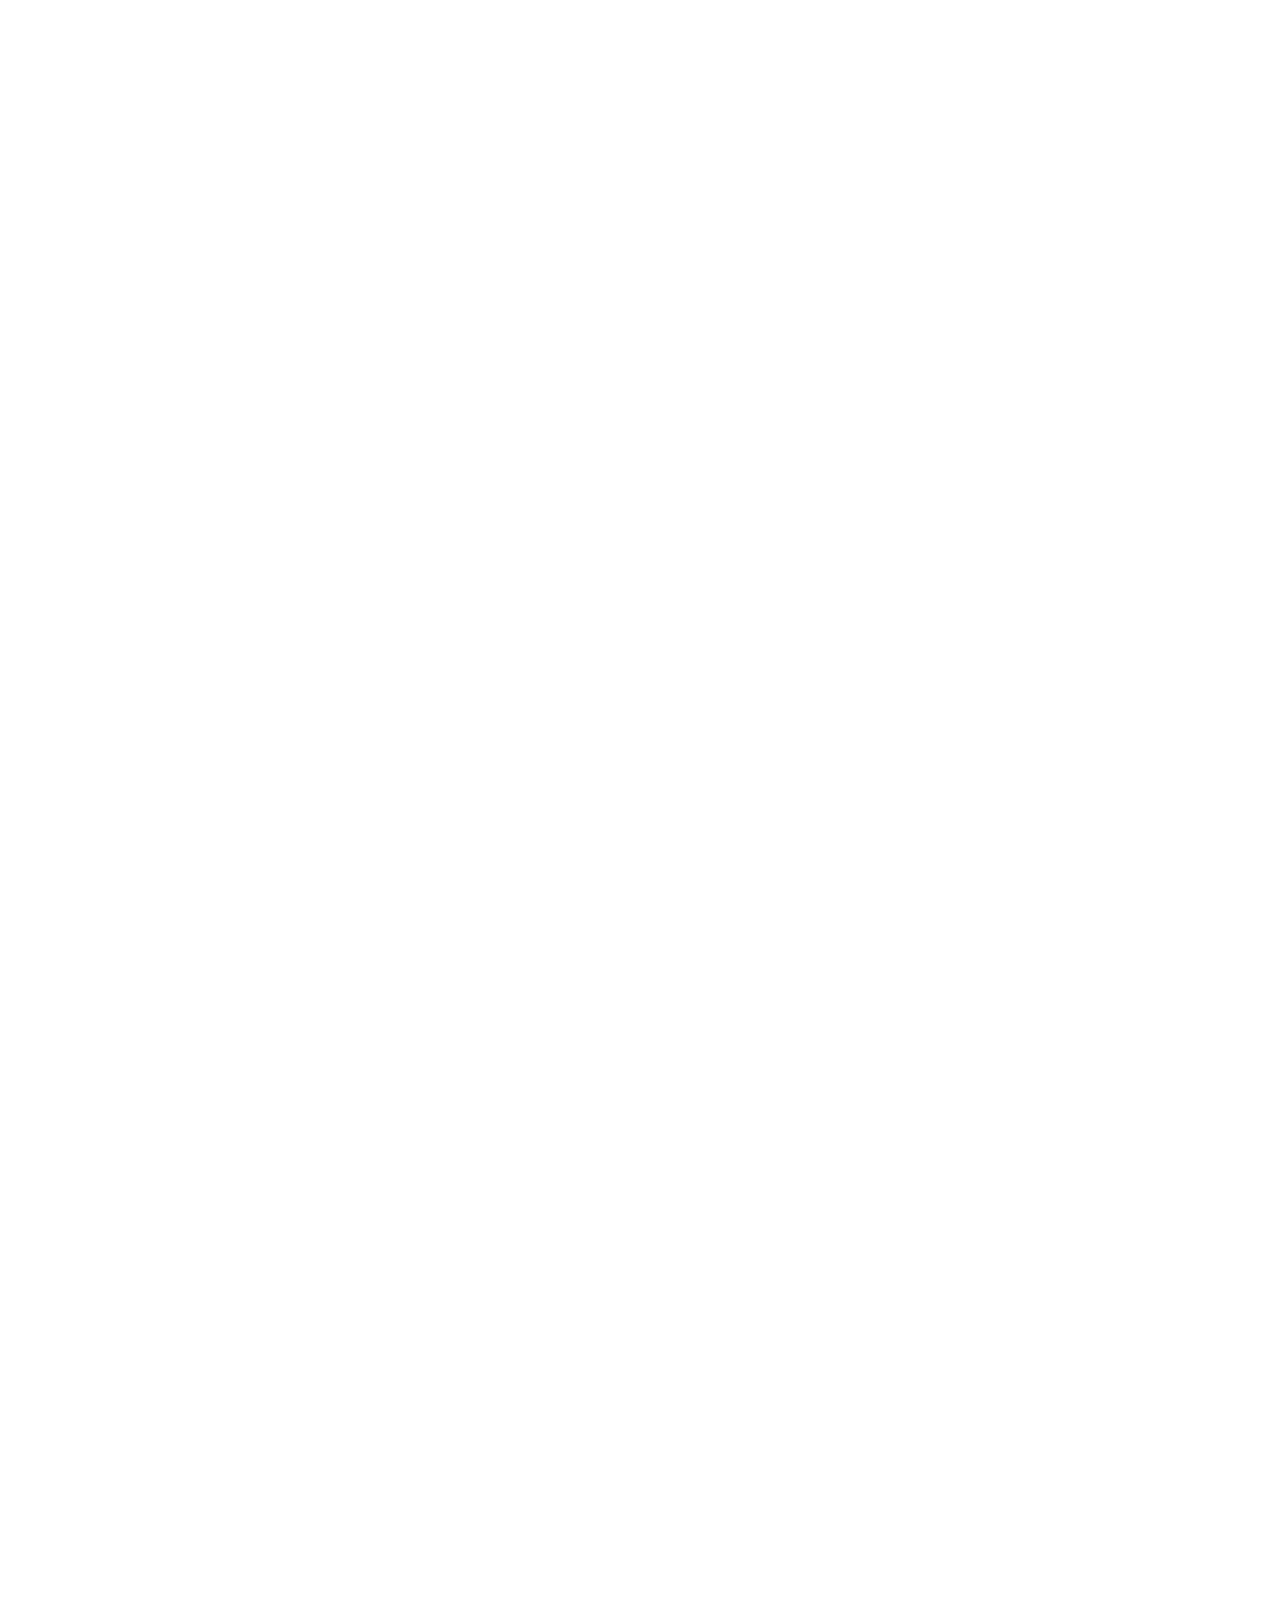
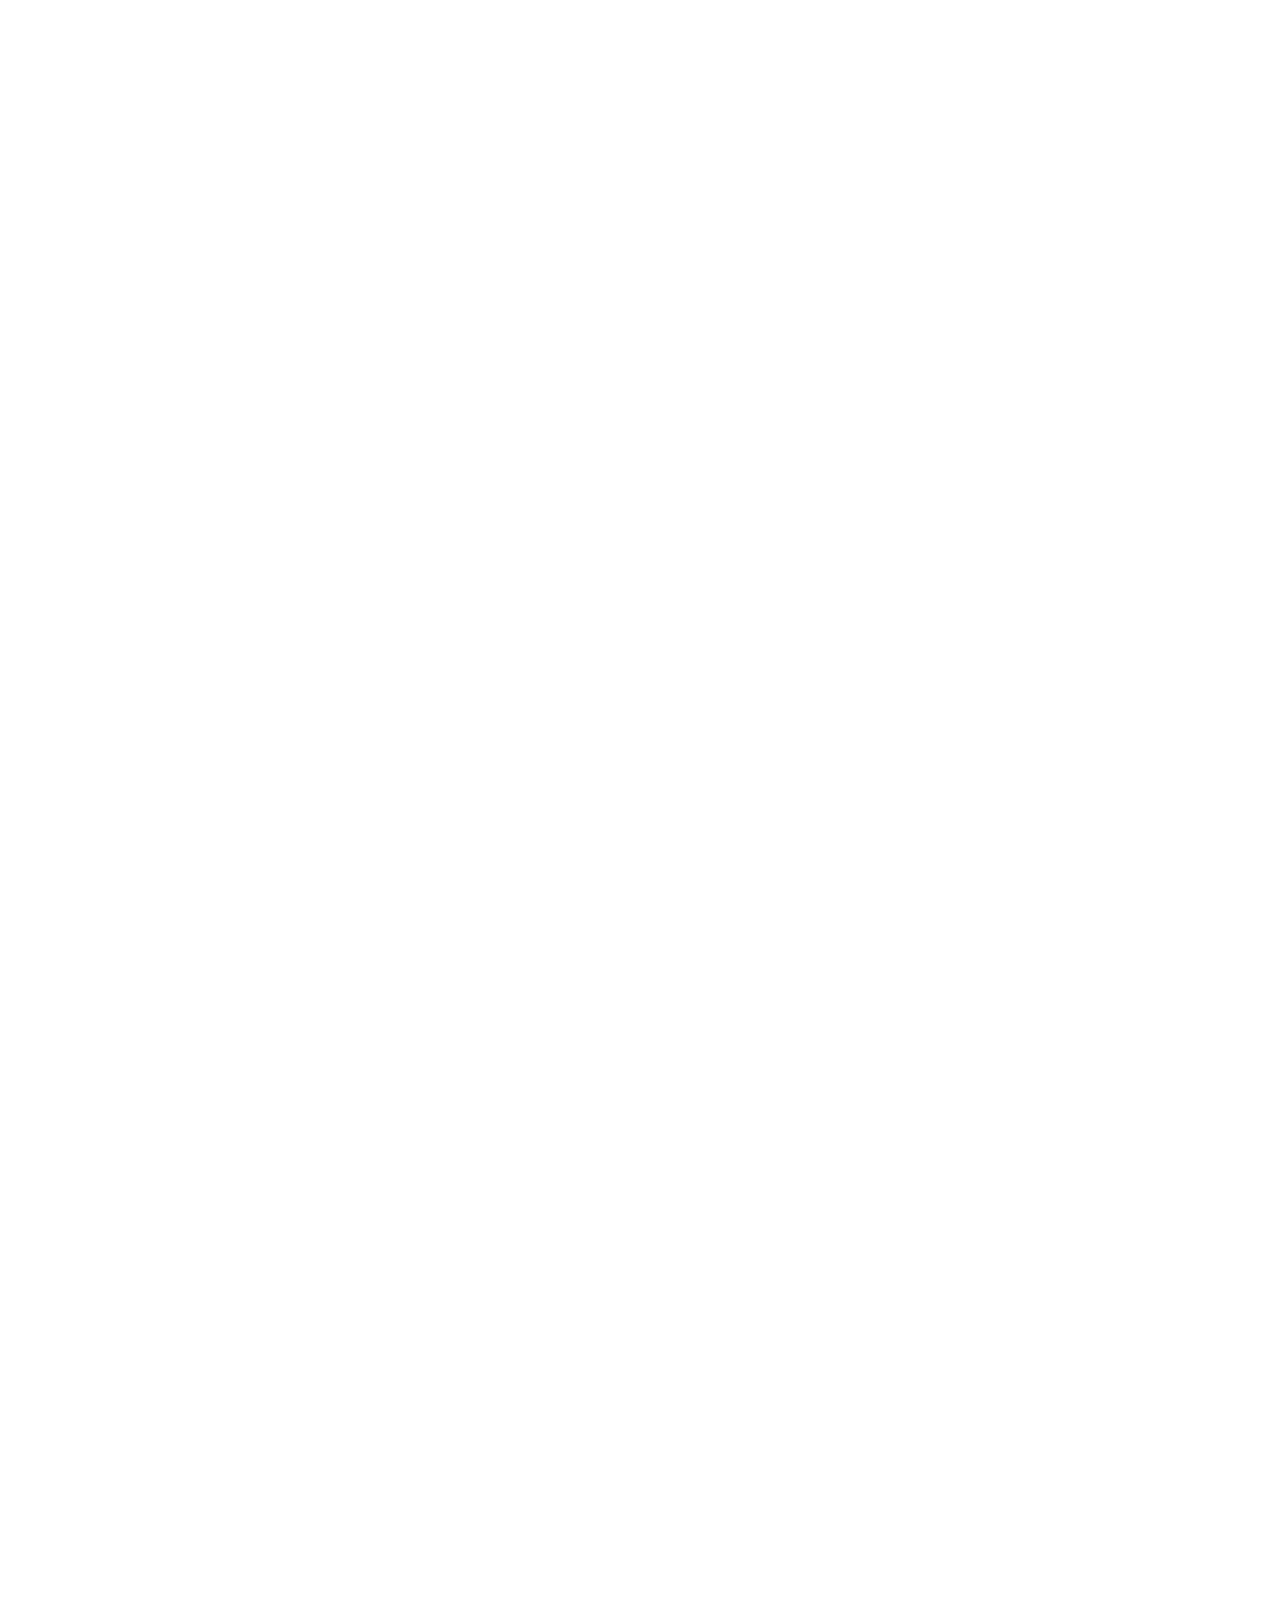
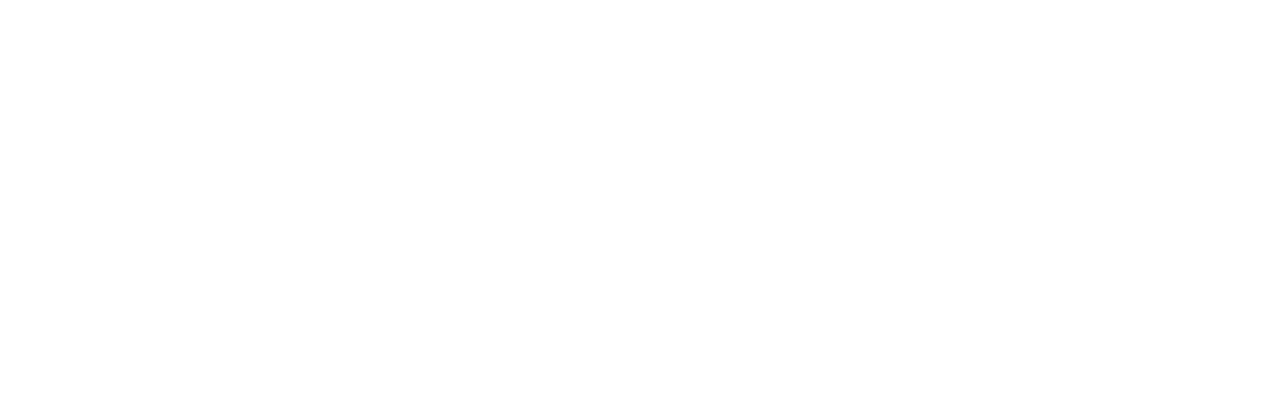
==== commit 35442f20: "got the grid working, needs optimization" ====
--- a/index.html
+++ b/index.html
@@ -5,6 +5,7 @@
     <meta http-equiv="X-UA-Compatible" content="IE=edge">
     <meta name="viewport" content="width=device-width, initial-scale=1.0">
     
+    <link rel="stylesheet" href="./styles/grid_bg.css">
     <link rel="stylesheet" href="./styles/all.css">
     <link rel="stylesheet" href="./styles/main.css">
     <link rel="stylesheet" href="./styles/index.css">
@@ -15,9 +16,12 @@
     <link rel="file" id="acs_file_link" href="./Workout_app_1.21/color_themes/default_theme/Default_theme.acs">
     
     <script src="./js/main.js" defer></script>
+    <script src="./js/grid_bg.js" type="module" defer></script>
     <title>Workout App</title>
 </head>
 <body>
+
+    <div class="grid_bg"></div>
     <div id="container">
         <div id="file_transfer" class="off"></div>
         <div id="top-navbar">
--- a/styles/grid_bg.css
+++ b/styles/grid_bg.css
@@ -0,0 +1,28 @@
+
+.grid_bg {
+    width: 100%;
+    height: 100vh;
+    position: fixed;
+    top: 0;
+    left: 0;
+    user-select: none;
+    pointer-events: none;
+    background-color: var(--bg_color);
+    display: grid;
+    --cols: 10; /* defaults */
+    --rows: 10; /* defaults */
+    grid-template-columns: repeat(var(--cols), 1fr);
+    grid-template-rows: repeat(var(--rows), 1fr);
+}
+
+.grid_bg > .bg_tile {
+    box-sizing: border-box;
+    width: var(--grid_item_size);
+    height: var(--grid_item_size);
+    background-color: transparent;
+    background: var(--bg_img);
+    background-position: center;
+    background-repeat: no-repeat;
+    background-size: var(--bg_size);
+    opacity: var(--bg_opacity);
+}
--- a/styles/main.css
+++ b/styles/main.css
@@ -9,6 +9,13 @@
     --text_font: Calibri;
     --file_transfer_color: rgba(50,50,50,0.5);
 
+    /* background */
+    --bg_img: url('../assets/svg/dot.svg'); /* img centered inside grid*/
+    --bg_size: 6px; /* size of the bg image */
+    --bg_color: #323232; /* bg color on the grid */
+    --grid_item_size: 15; /* spacing between the grid */ 
+    --bg_opacity: 0.25; /* opacity of the bg image */
+
     /* Default task colors */
     --Default_red: #FC9996;
     --Default_yellow: #FAFD5A;
@@ -20,6 +27,7 @@
     --calendar-primary: rgb(75, 75, 75);
     --calendar-secondary: rgb(90, 90, 90);
     --calendar-borders: rgb(25, 25, 25);
+
 }
 
 html {
@@ -104,18 +112,12 @@
     overflow: hidden;
 }
 
-html {
-    background-image: url('../assets/images/Dots_Bigger_no_air.png');
-    background-repeat: repeat;
-}
-
 #container {
     width: 100%;
     min-height: 100vh;
     position: absolute;
     left: 0;
     top: 0;
-    
 }
 
 #dumbbell_image_selector {
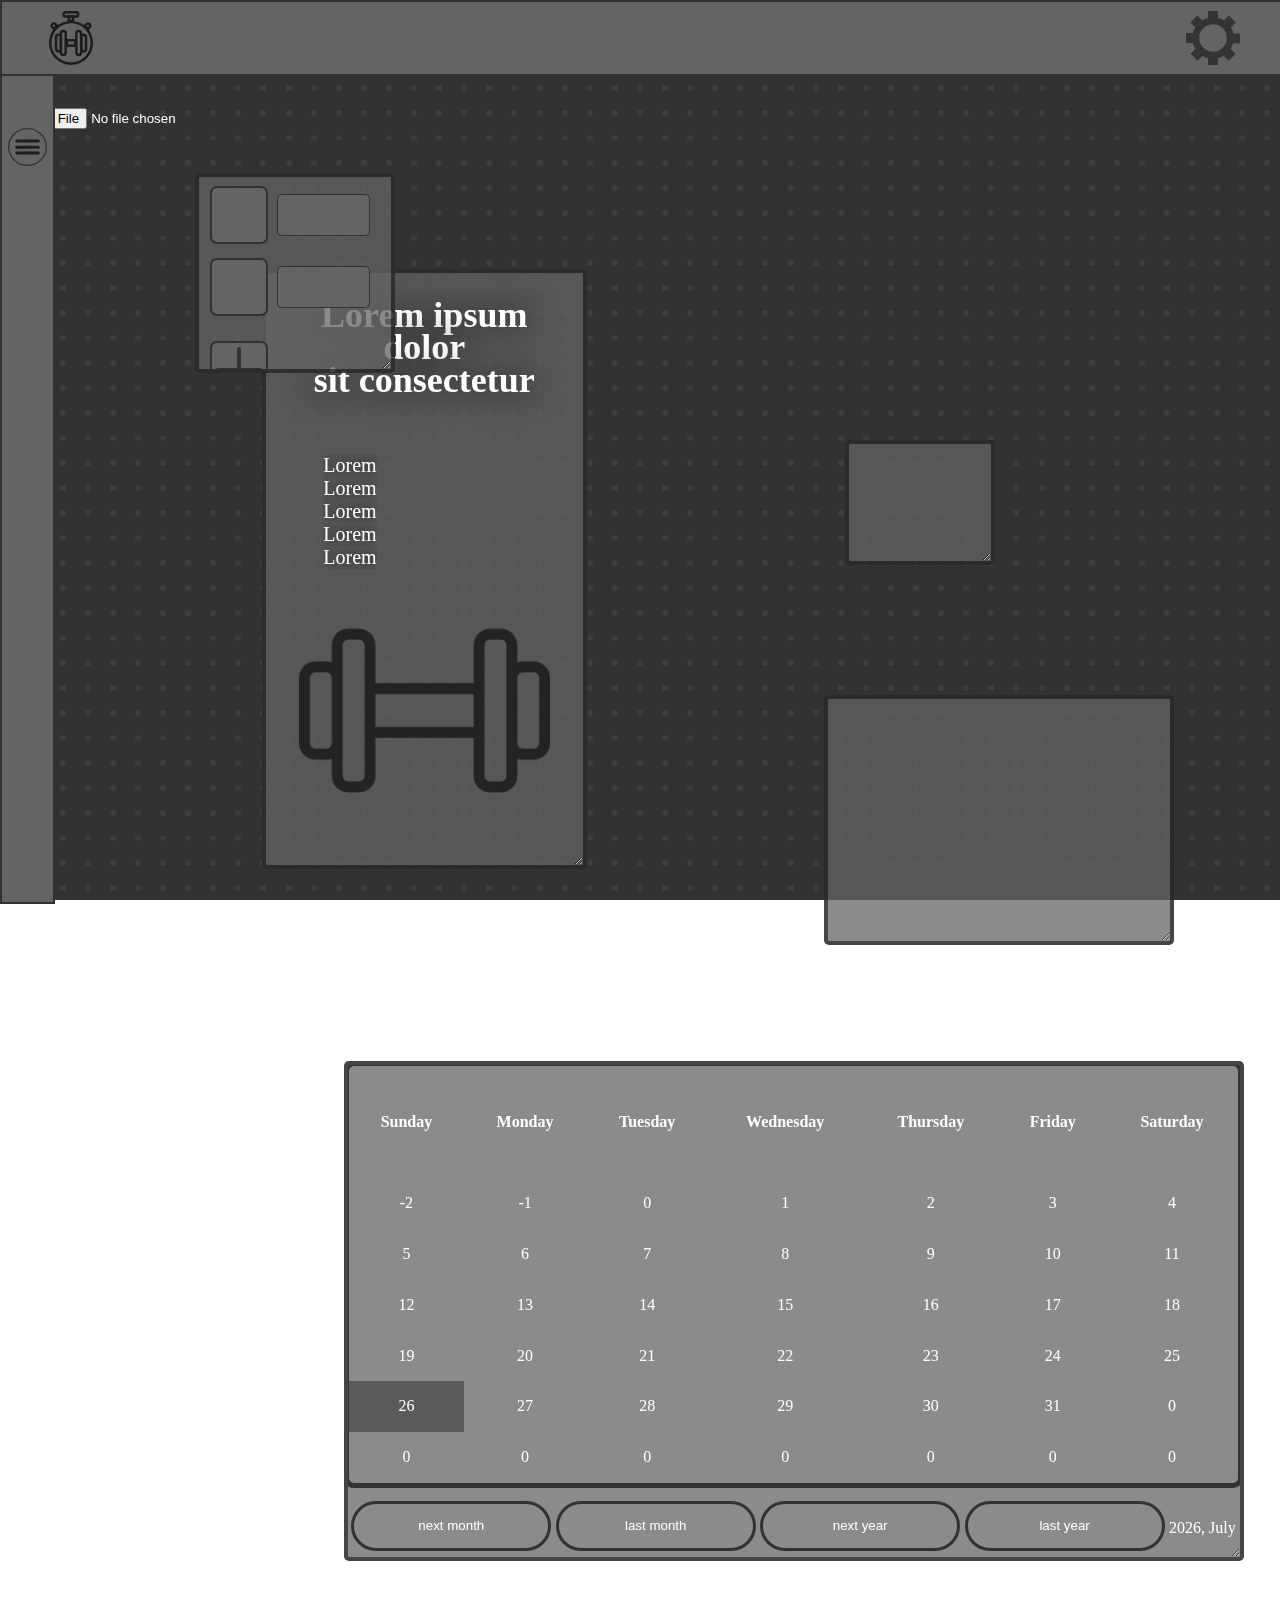
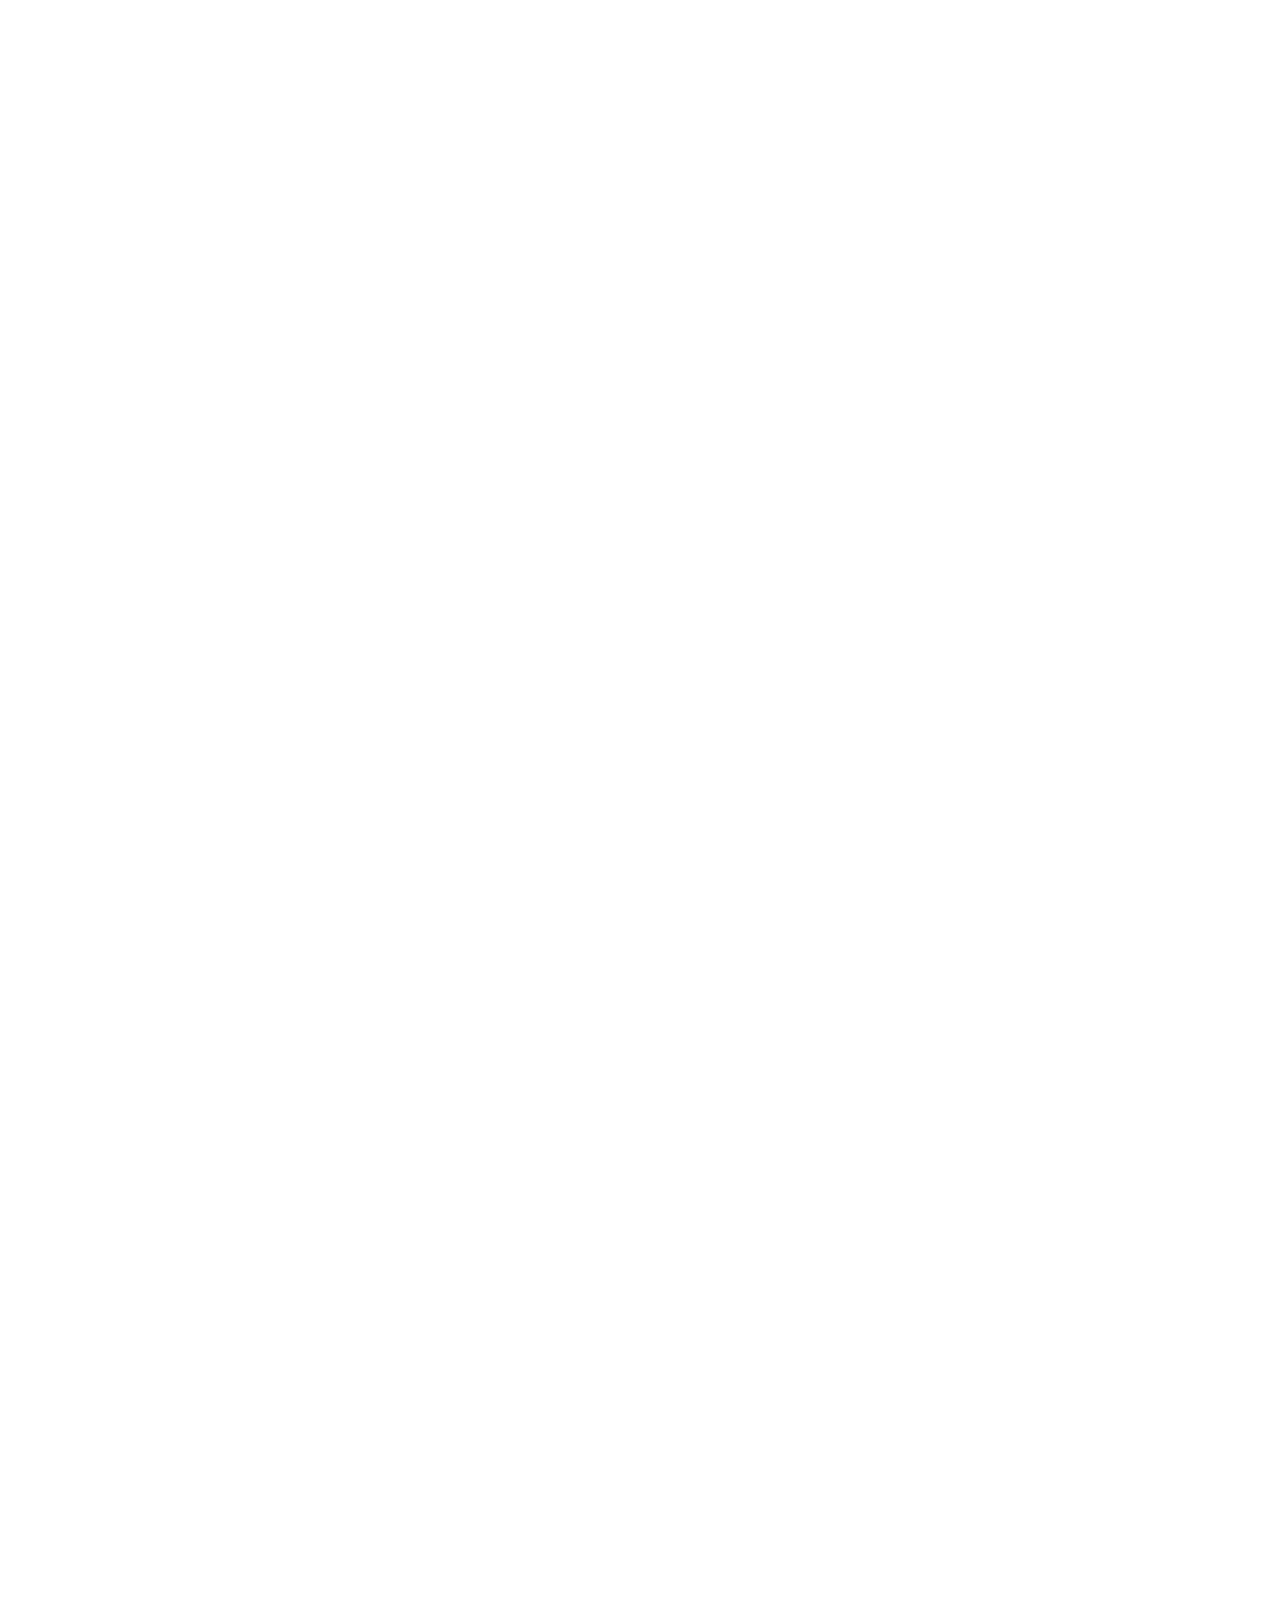
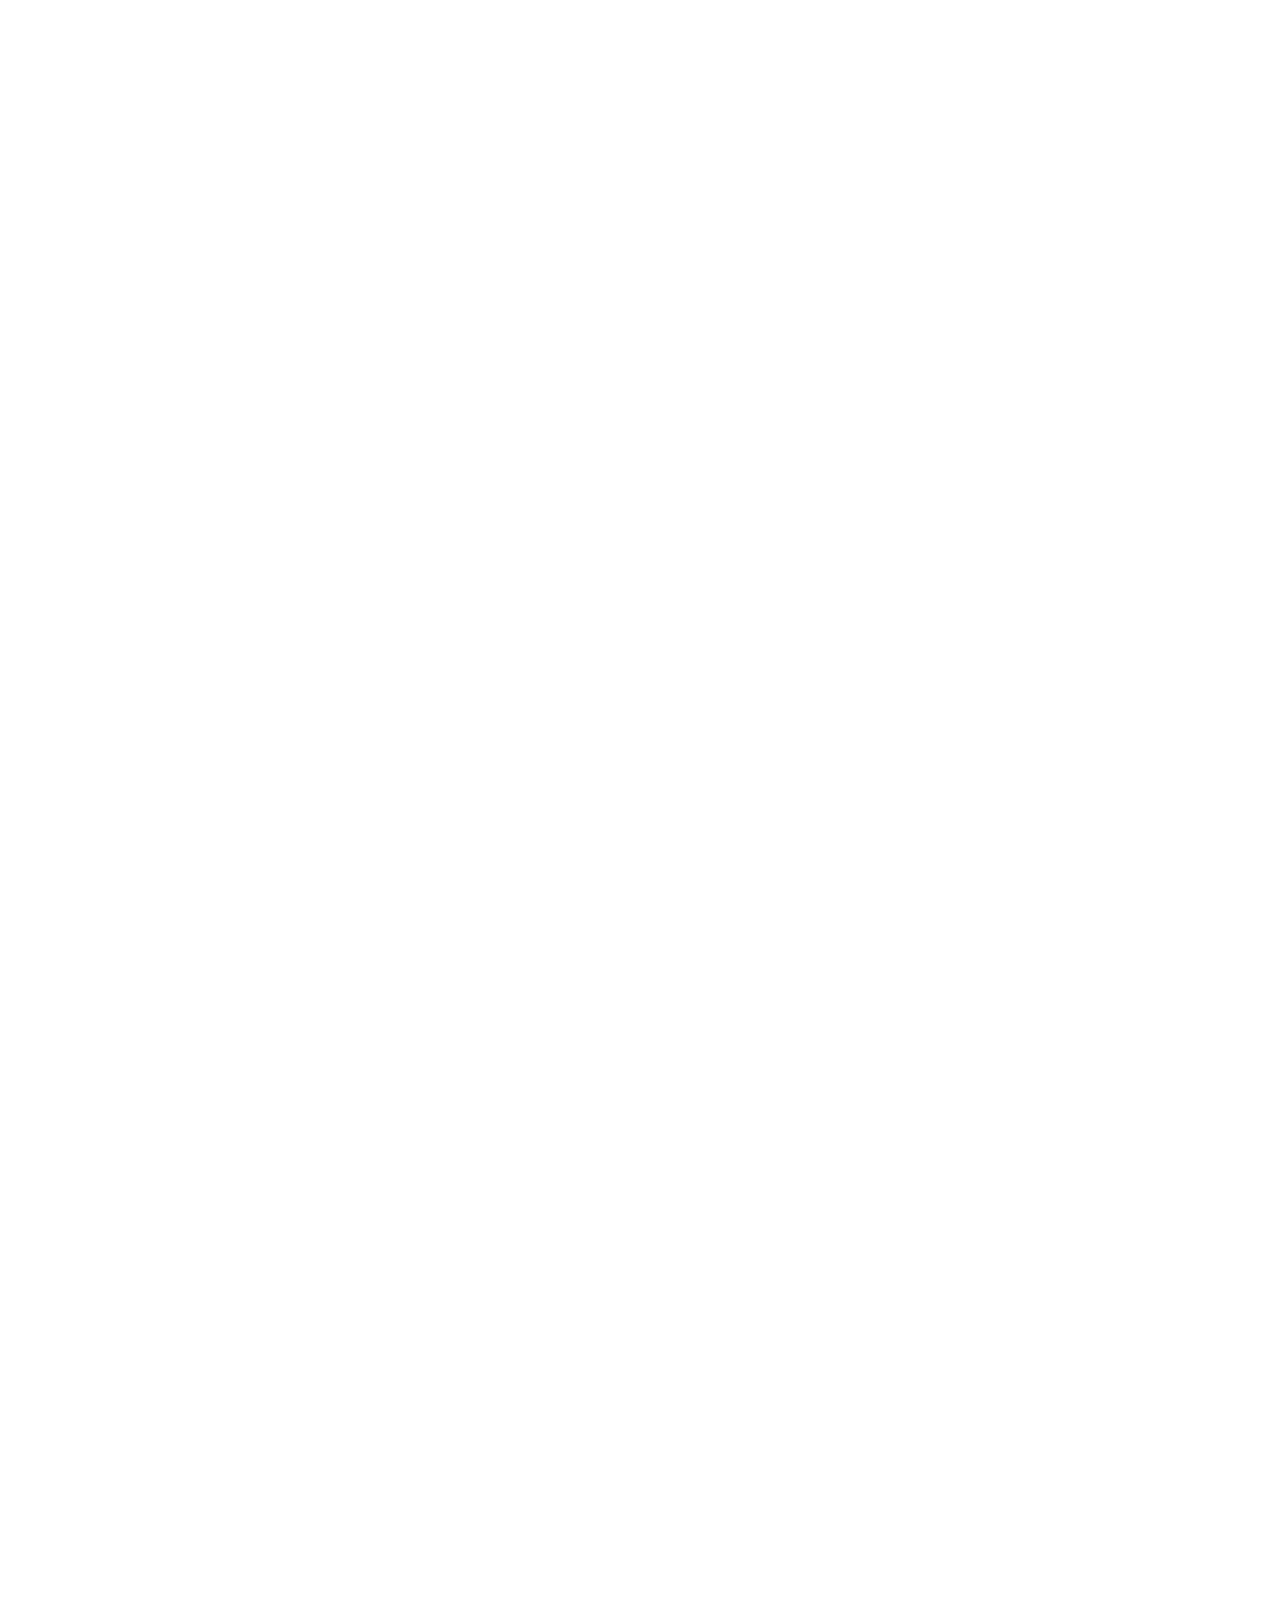
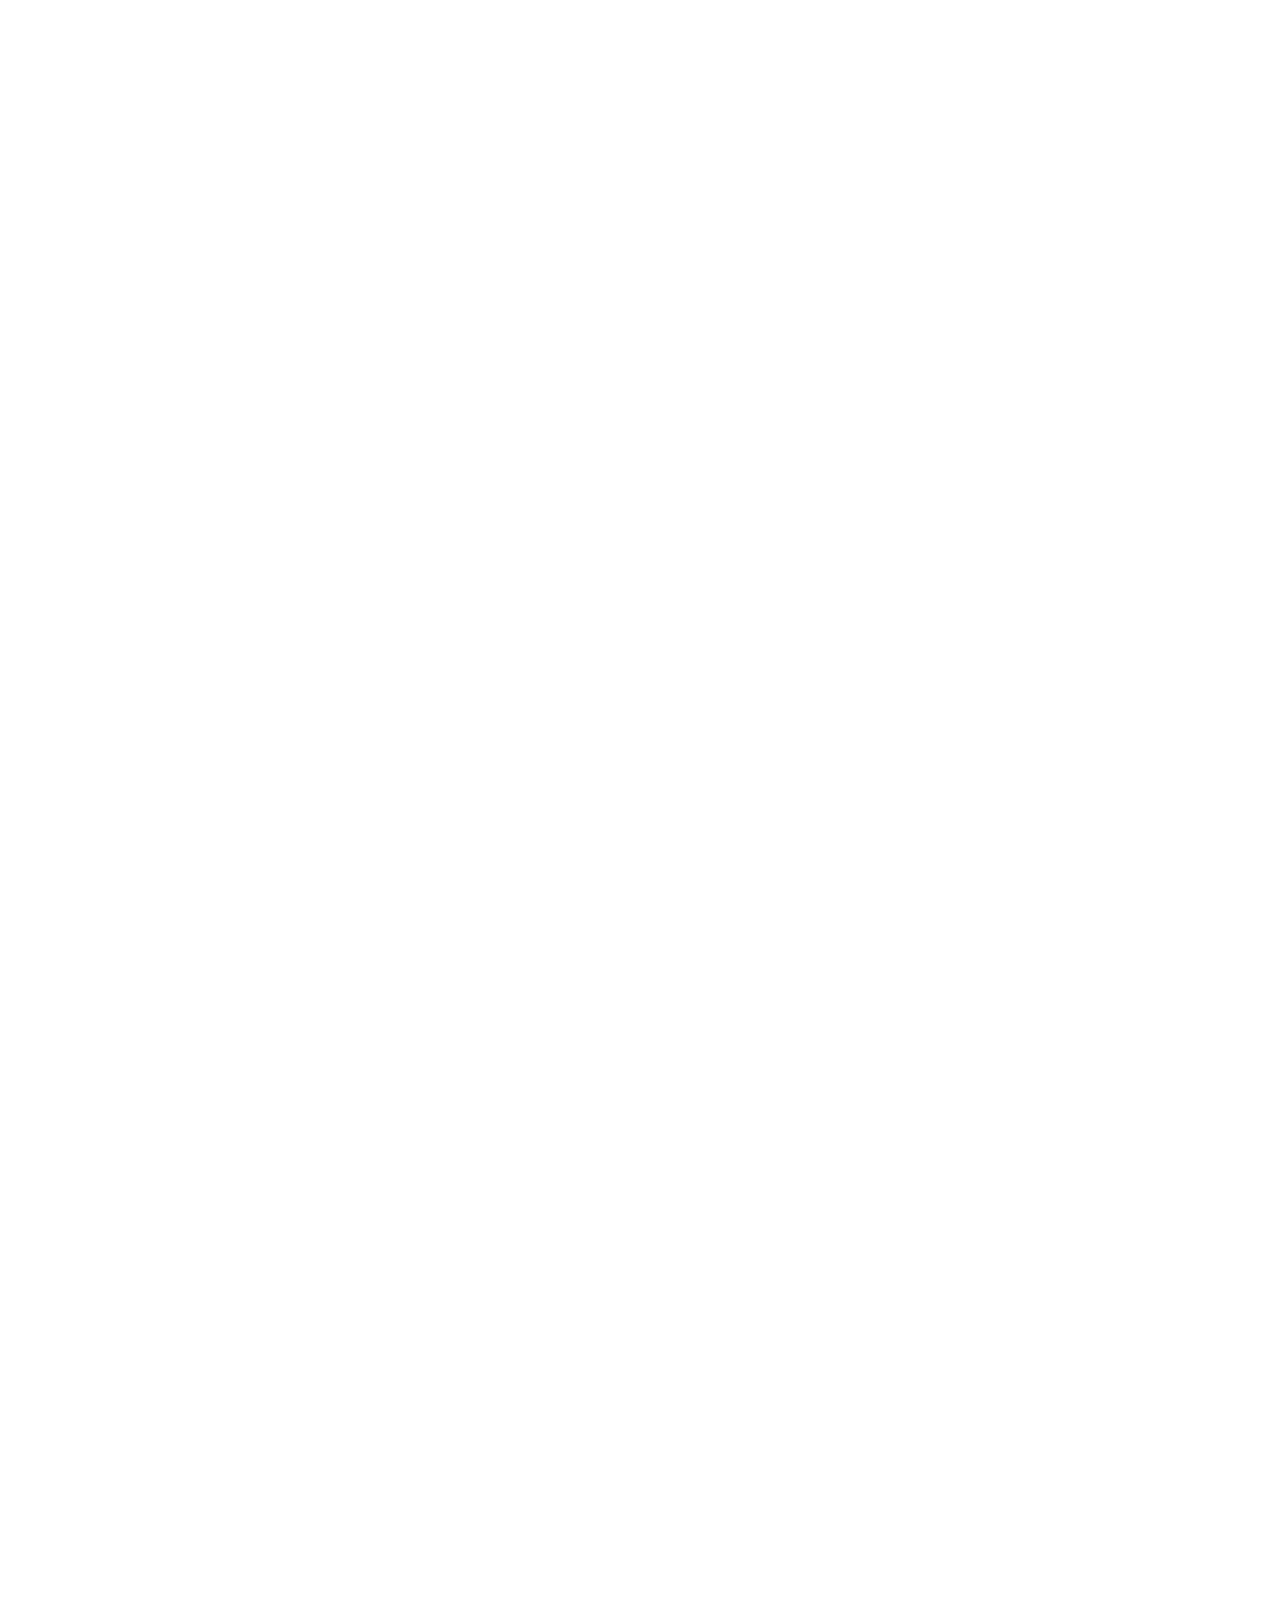
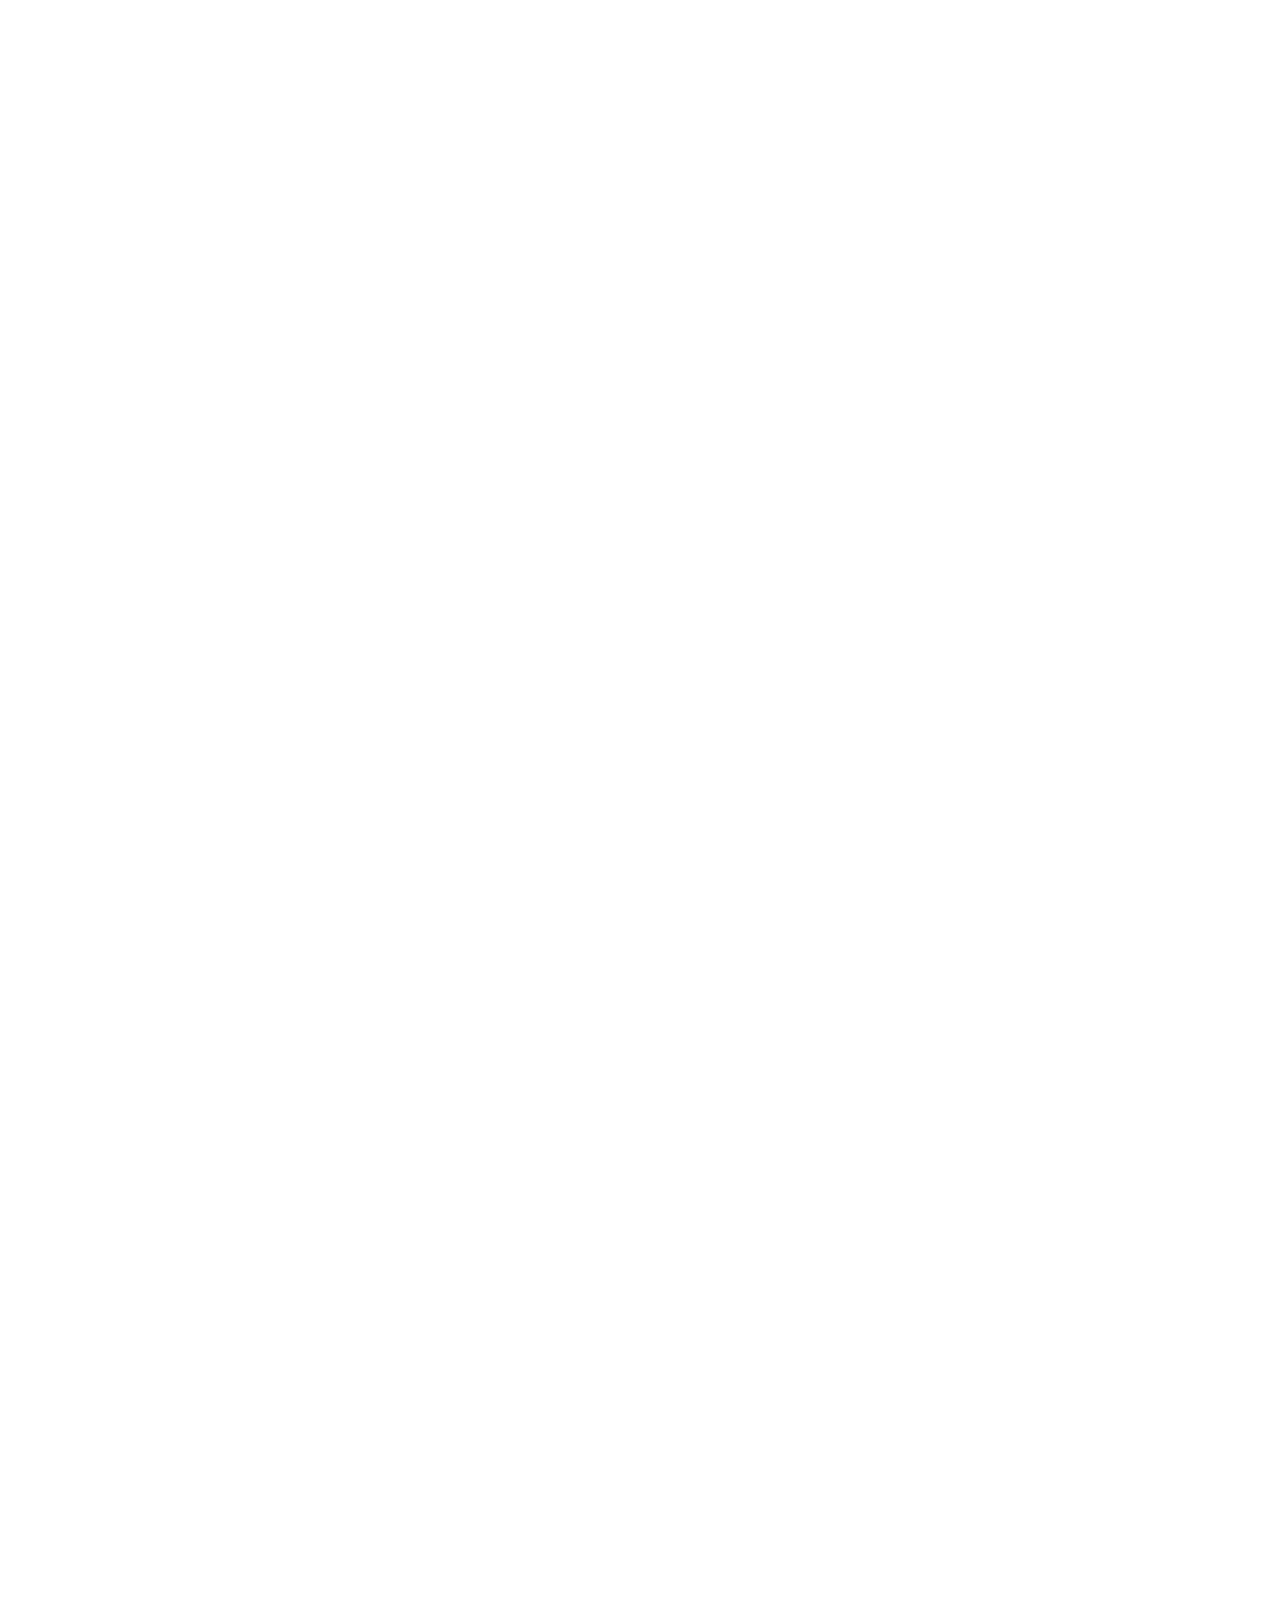
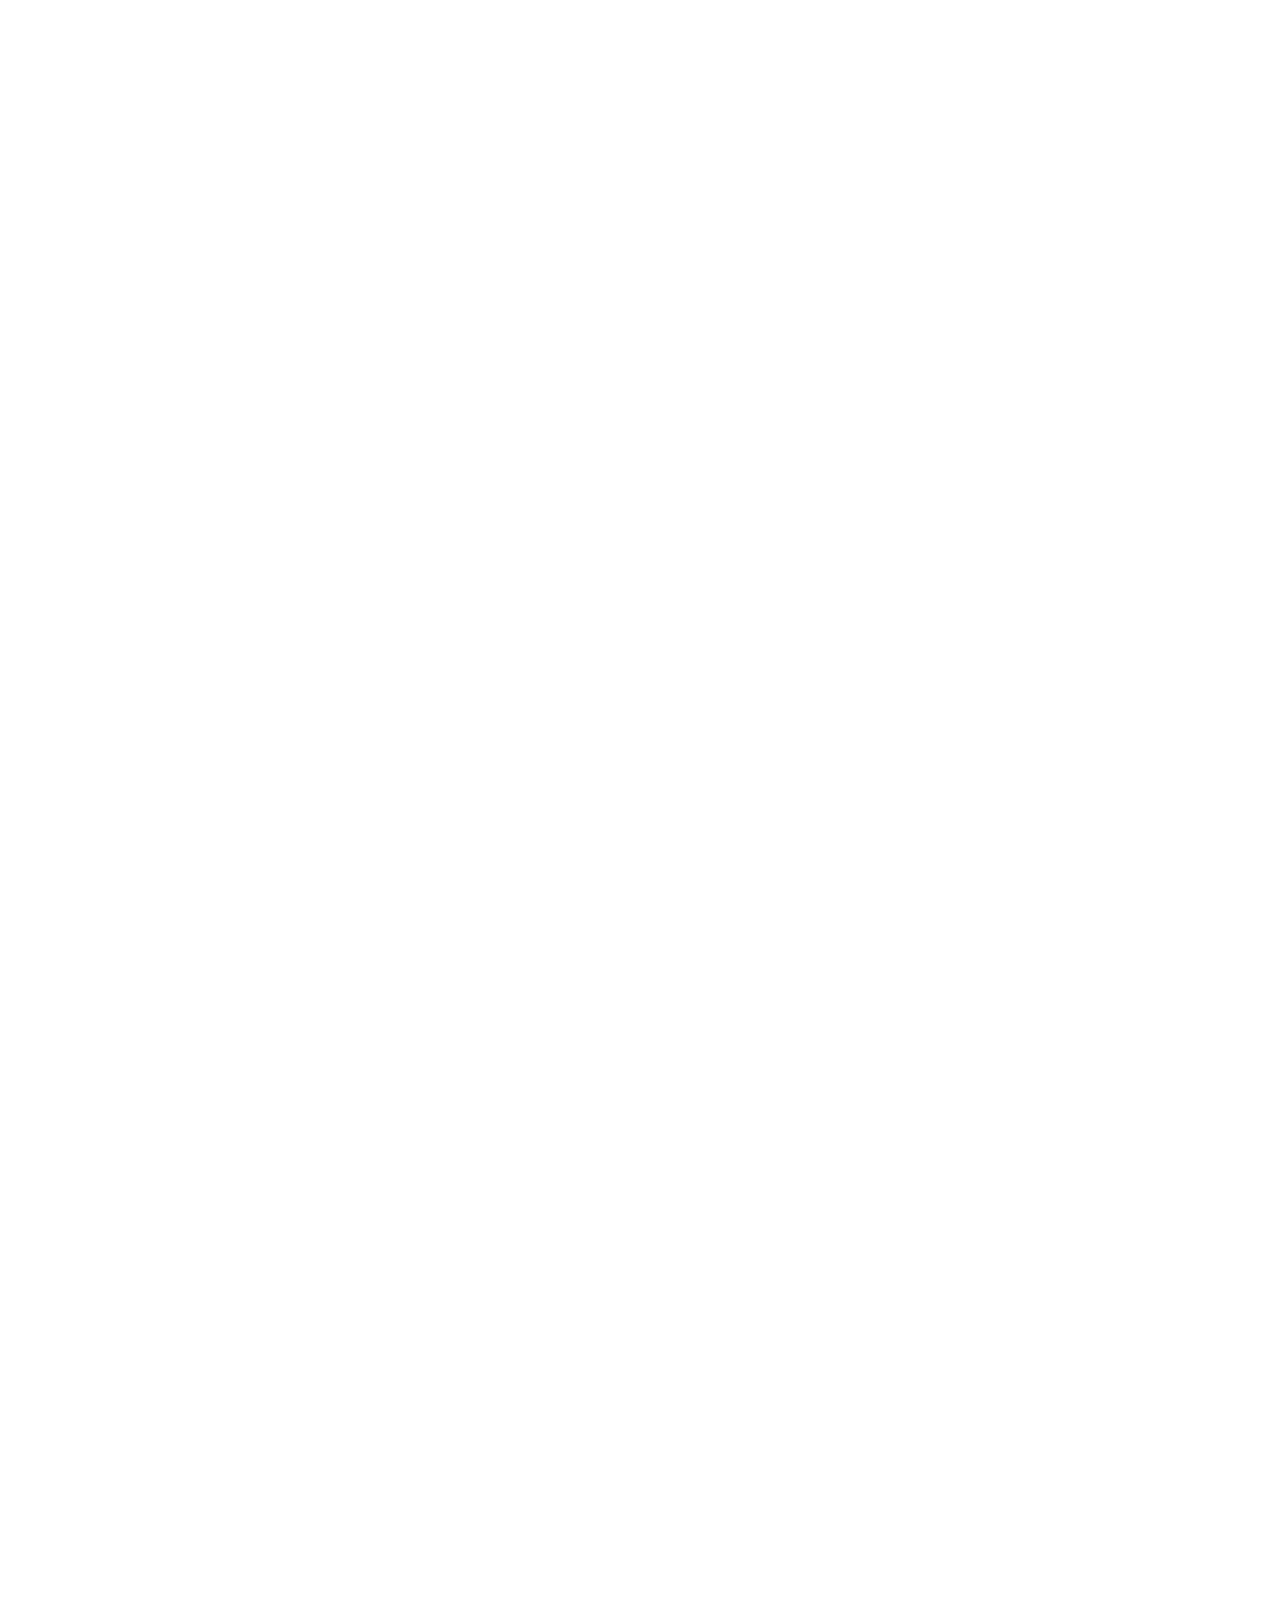
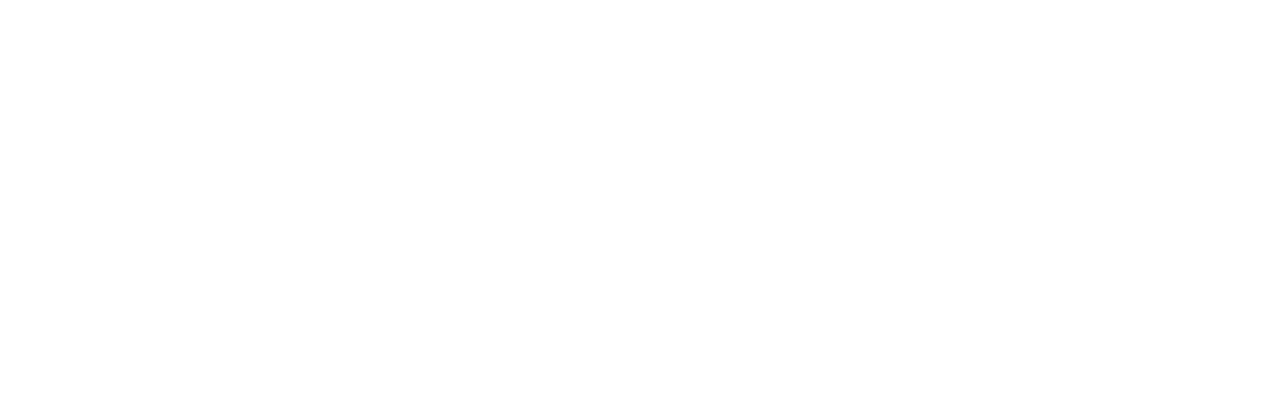
==== commit f281b8fd: "settings page, made things 'work', bg-image picker" ====
--- a/index.html
+++ b/index.html
@@ -16,7 +16,7 @@
     <link rel="file" id="acs_file_link" href="./Workout_app_1.21/color_themes/default_theme/Default_theme.acs">
     
     <script src="./js/main.js" defer></script>
-    <script src="./js/grid_bg.js" type="module" defer></script>
+    <script src="./js/grid_bg.js" defer></script>
     <title>Workout App</title>
 </head>
 <body>
--- a/styles/grid_bg.css
+++ b/styles/grid_bg.css
@@ -25,4 +25,4 @@
     background-repeat: no-repeat;
     background-size: var(--bg_size);
     opacity: var(--bg_opacity);
-}
+}--- a/styles/main.css
+++ b/styles/main.css
@@ -10,23 +10,23 @@
     --file_transfer_color: rgba(50,50,50,0.5);
 
     /* background */
-    --bg_img: url('../assets/svg/dot.svg'); /* img centered inside grid*/
+    --bg_img: url('../assets/svg/bg_grid/dot.svg'); /* img centered inside grid*/
     --bg_size: 6px; /* size of the bg image */
     --bg_color: #323232; /* bg color on the grid */
-    --grid_item_size: 15; /* spacing between the grid */ 
+    --grid_item_size: 25px; /* spacing between the grid */ 
     --bg_opacity: 0.25; /* opacity of the bg image */
 
     /* Default task colors */
-    --Default_red: #FC9996;
-    --Default_yellow: #FAFD5A;
-    --Default_green: #84D264;
-    --Default_blue: #44C5CD;
-    --Default_purple: #AB48C1;
+    --Default_color_1: #FC9996;
+    --Default_color_2: #FAFD5A;
+    --Default_color_3: #84D264;
+    --Default_color_4: #44C5CD;
+    --Default_color_5: #AB48C1;
 
     /* calendar */
     --calendar-primary: rgb(75, 75, 75);
     --calendar-secondary: rgb(90, 90, 90);
-    --calendar-borders: rgb(25, 25, 25);
+    --calendar-borders: #323232;
 
 }
 
